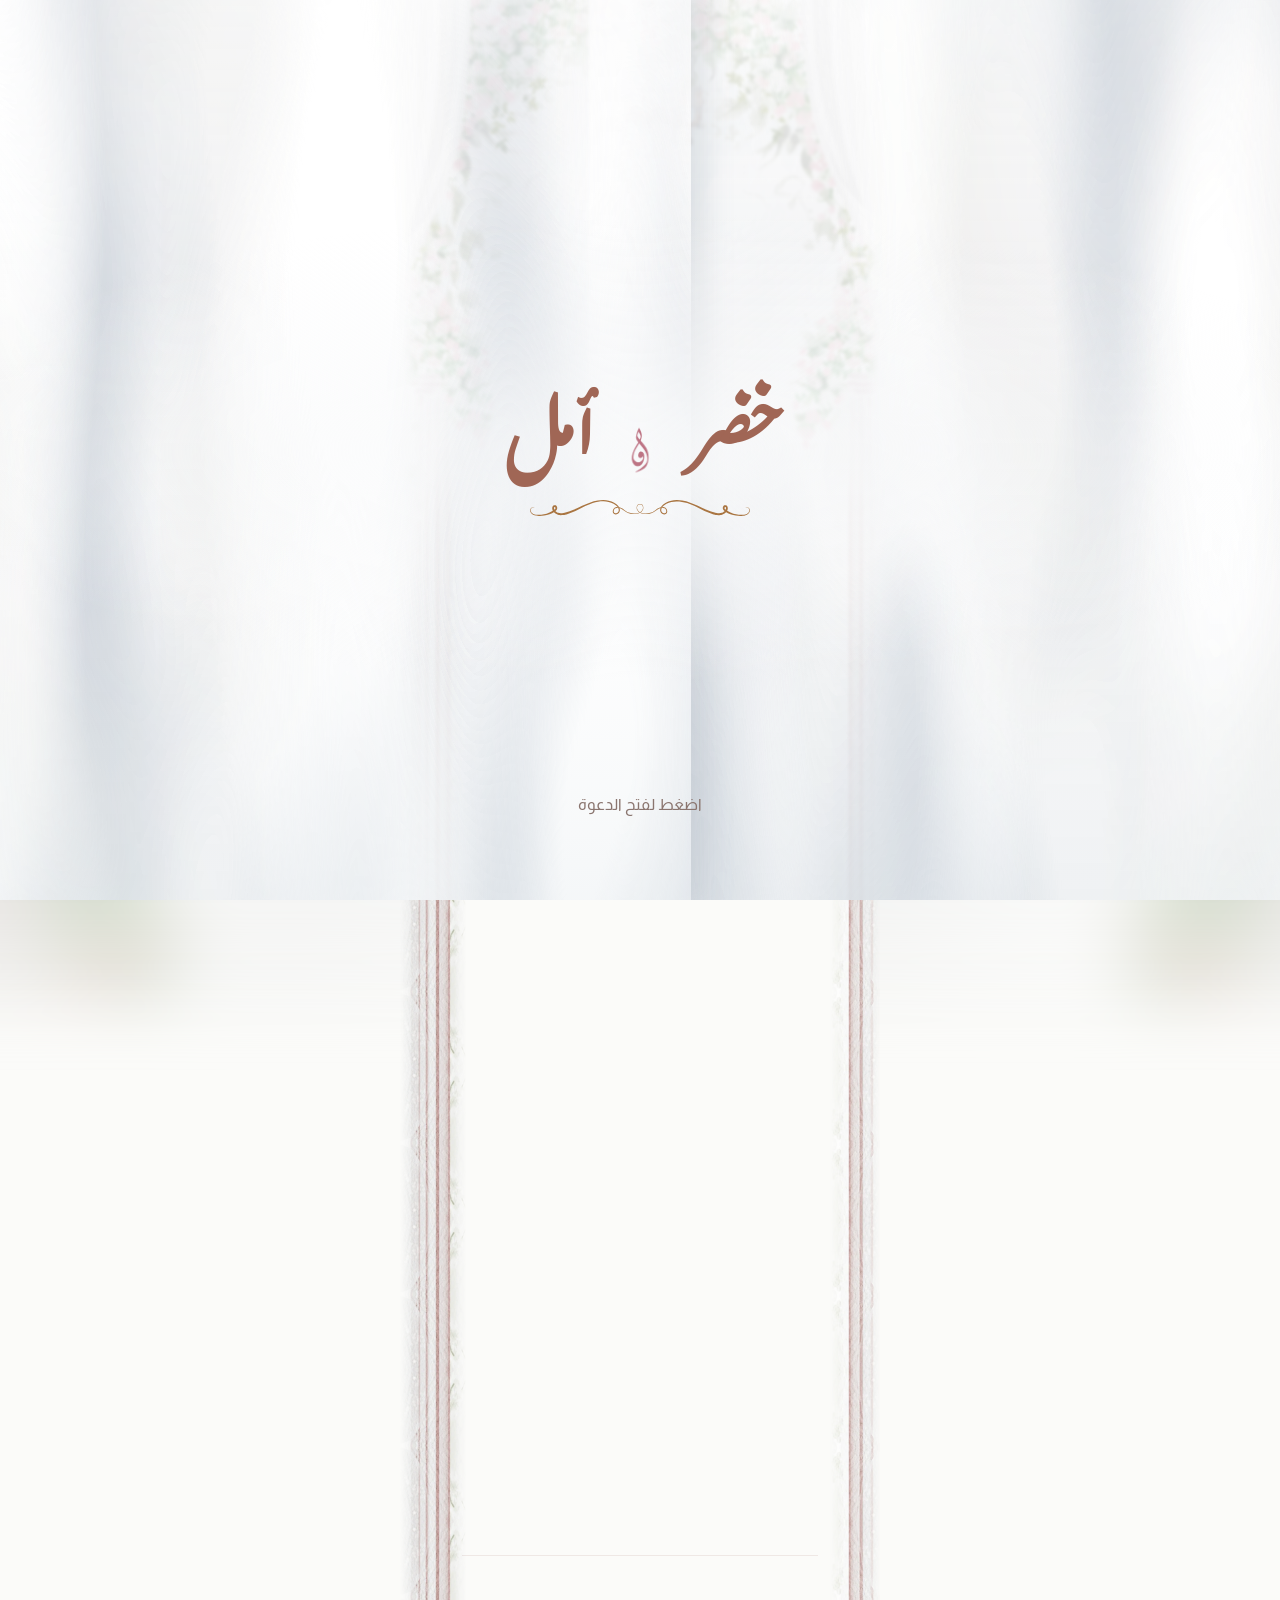
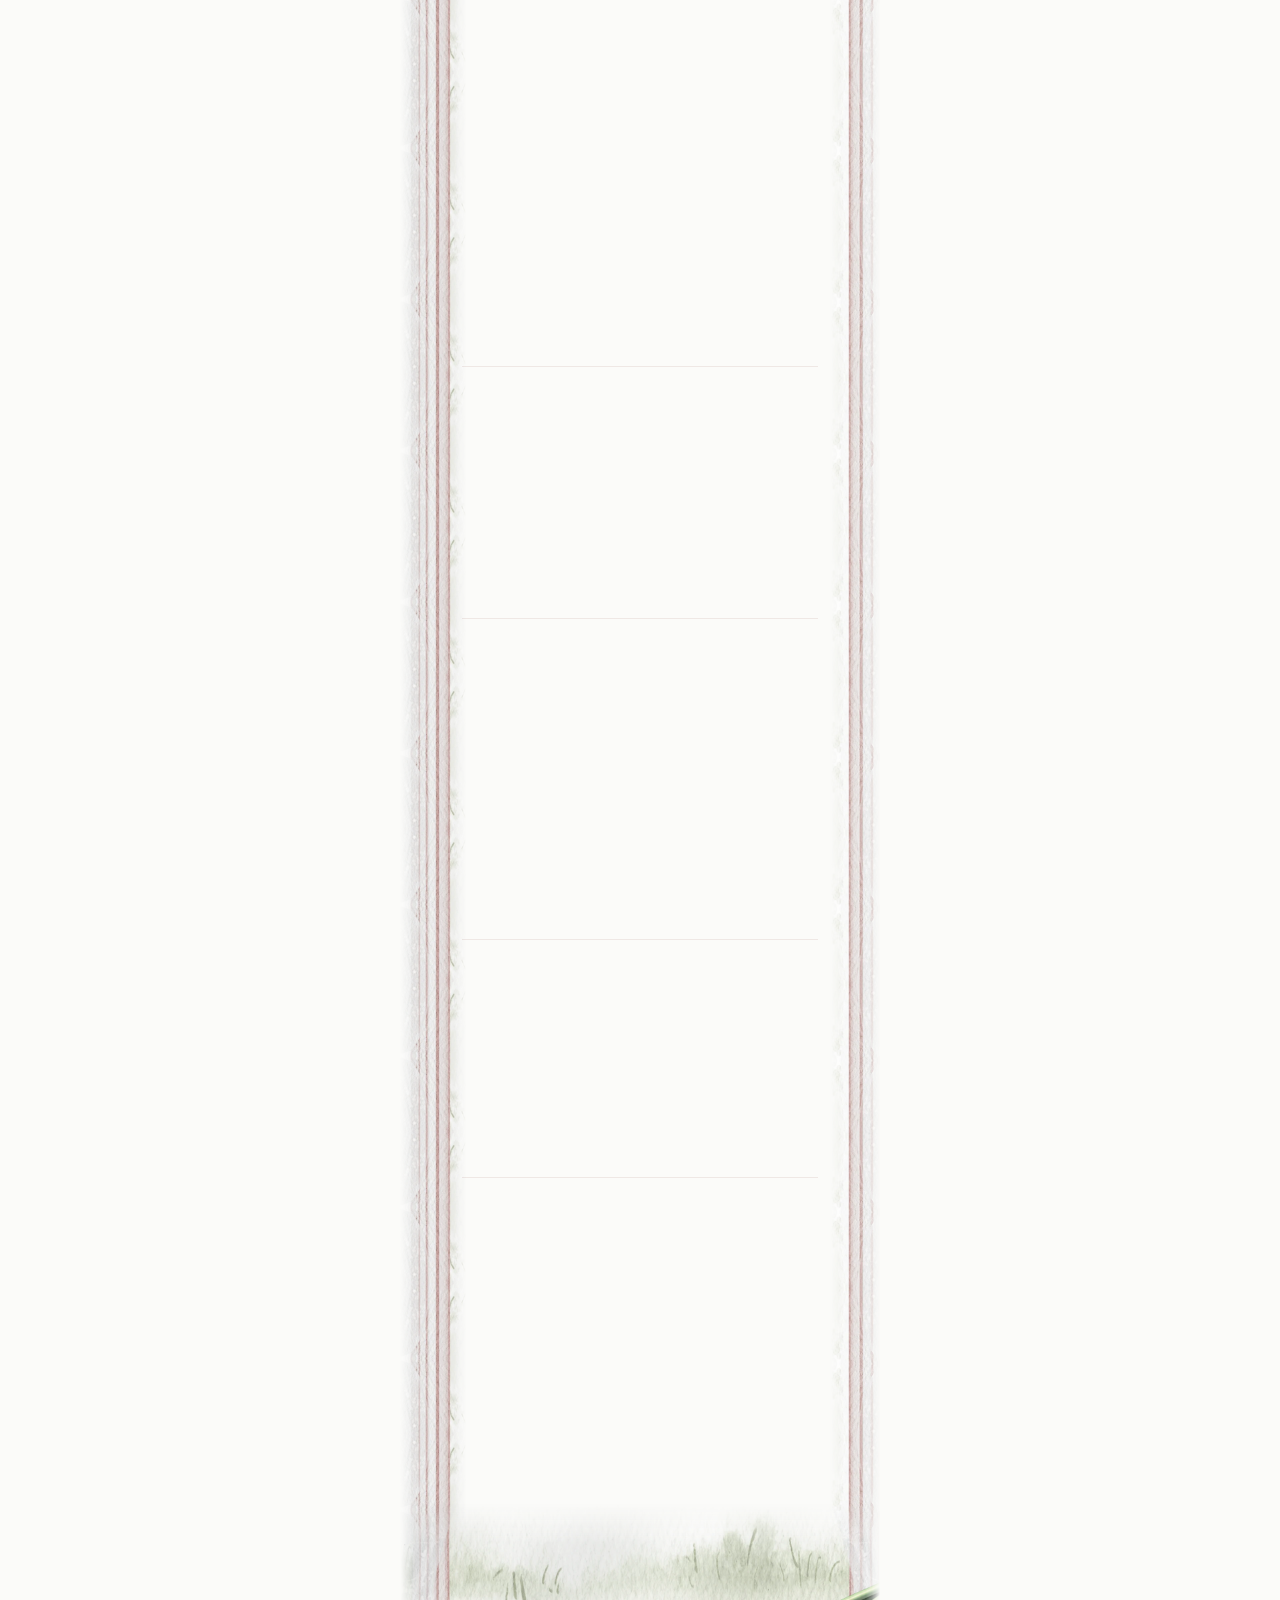
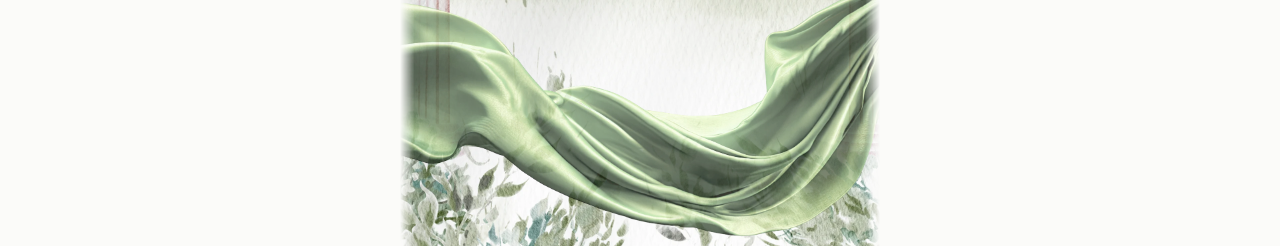
==== index.html @ 6f2aaa6d "Split the design across the page: arch on top, pillars down the sides, grass at the end - First page" ====
<!doctype html>
<html lang="ar" dir="rtl">
<head>
  <meta charset="utf-8">
  <meta name="viewport" content="width=device-width, initial-scale=1, viewport-fit=cover">
  <meta name="color-scheme" content="light">
  <meta name="theme-color" content="#EEF1F2">

  <title>دعوة زفاف خضر وأمل</title>
  <meta name="description" content="يسرّنا دعوتكم لحضور حفل زفاف خضر وأمل — حبابكم عشرة">

  <!-- ============================================================
       Link preview (WhatsApp, Facebook, X, Telegram…)
       Site address: https://khidir-amal.ahmedelnour.com/
       If it ever moves, update the 4 links below (previews need full
       https:// links).
       ============================================================ -->
  <link rel="canonical" href="https://khidir-amal.ahmedelnour.com/">
  <meta property="og:type" content="website">
  <meta property="og:locale" content="ar_SA">
  <meta property="og:site_name" content="دعوة زفاف خضر وأمل">
  <meta property="og:title" content="دعوة زفاف خضر وأمل">
  <meta property="og:description" content="يسرّنا دعوتكم لحضور حفل زفاف خضر وأمل — حبابكم عشرة">
  <meta property="og:url" content="https://khidir-amal.ahmedelnour.com/">
  <meta property="og:image" content="https://khidir-amal.ahmedelnour.com/og-image.jpg">
  <meta property="og:image:type" content="image/jpeg">
  <meta property="og:image:width" content="1200">
  <meta property="og:image:height" content="630">
  <meta property="og:image:alt" content="دعوة زفاف خضر وأمل">
  <meta name="twitter:card" content="summary_large_image">
  <meta name="twitter:title" content="دعوة زفاف خضر وأمل">
  <meta name="twitter:description" content="يسرّنا دعوتكم لحضور حفل زفاف خضر وأمل — حبابكم عشرة">
  <meta name="twitter:image" content="https://khidir-amal.ahmedelnour.com/og-image.jpg">
  <meta name="twitter:image:alt" content="دعوة زفاف خضر وأمل">

  <link rel="preload" as="image" href="assets/top.webp">
  <link rel="preconnect" href="https://fonts.googleapis.com">
  <link rel="preconnect" href="https://fonts.gstatic.com" crossorigin>
  <link href="https://fonts.googleapis.com/css2?family=Almarai:wght@400;700&family=Gulzar&display=swap" rel="stylesheet">
  <link rel="preload" as="font" type="font/woff2" href="assets/fonts/xb-shafigh-bold.woff2" crossorigin>
  <link rel="stylesheet" href="styles.css">
  <script>
    document.documentElement.classList.add('js');
    // always start at the top on (re)load, before anything is drawn,
    // so the page never jumps when the curtains open
    if ('scrollRestoration' in history) history.scrollRestoration = 'manual';
    window.scrollTo(0, 0);
  </script>
</head>
<body class="is-locked">

  <!-- soft watercolour wash behind everything (a blurred copy of the card art) -->
  <div class="wash" aria-hidden="true"></div>
  <div class="glow" aria-hidden="true"></div>

  <!-- ===== Opening: sheer curtains that draw open ===== -->
  <div class="intro" id="intro" role="button" tabindex="0" aria-label="افتح الدعوة" data-duration="2100">
    <div class="curtain curtain--right" aria-hidden="true"></div>
    <div class="curtain curtain--left" aria-hidden="true"></div>
    <div class="intro__content">
      <p class="intro__names">
        <span data-field="groomName">خضر</span>
        <img class="intro__waw" src="assets/waw.webp" alt="و" width="512" height="463">
        <span data-field="brideName">أمل</span>
      </p>
      <img class="intro__flourish" src="assets/flourish.svg" alt="" width="1890" height="139">
      <p class="intro__hint" data-video-hide>اضغط لفتح الدعوة</p>
    </div>
  </div>

  <!-- ===== Invitation =====
       Video attributes (used only by Tools/make-video.mjs, no effect on the site):
         data-video-scene="name"  → shown alone as one scene, in page order
         data-video-hold="ms"     → how long the scene stays on screen
         data-video-hide          → hidden in the video (buttons, tap hint) -->
  <main class="page">

    <!-- First page: the top of the Canva design (chandelier, flowers, curtains,
         the pillars' top halves) with the verse and opening words centred.
         The text keeps its Canva sizes and spacing (units of the 1080-wide
         Canva page — see styles.css). --i = fade-in order after the curtains open.
         The pillars then run down both sides of the page (.page::before/::after)
         and the grass, cloth and leaves close the last page (.ground). -->
    <header class="card" data-video-scene="card" data-video-hold="7000">
      <img class="card__art" src="assets/top.webp" alt="" width="1440" height="1547" fetchpriority="high">
      <div class="card__content">
        <p class="t c t-verse" style="--l:290.87;--t:0;--w:524.25;--h:61.42;--fs:24.72;--lh:30.71;--i:0" data-field="verse"></p>
        <p class="t c t-verse" style="--l:295.27;--t:45.4;--w:121.34;--h:16.03;--fs:14.03;--lh:16.03;--i:0" data-field="verseRef"></p>
        <div class="t c t-intro" style="--l:210.55;--t:105.14;--w:690.77;--h:165.84;--fs:30.79;--lh:41.46;--i:1" data-field="intro"></div>
      </div>
    </header>

    <!-- ===== Below the card ===== -->
    <div class="more">

      <!-- Host families (full names) -->
      <section class="section hosts" data-video-scene="families" data-video-hold="5500">
        <p class="s-label reveal" data-field="hostsLabel"></p>
        <ul class="hosts__list reveal" data-field="families"></ul>
        <p class="hosts__line reveal" data-field="invitationLine"></p>
        <img class="flourish reveal" src="assets/flourish.svg" alt="" width="1890" height="139">
        <div class="hosts__couple reveal">
          <p class="hosts__person"><small data-field="groomTitle"></small> <span data-field="groomFullName"></span></p>
          <img class="hosts__waw" src="assets/waw.webp" alt="و" width="512" height="463">
          <p class="hosts__person"><small data-field="brideTitle"></small> <span data-field="brideFullName"></span></p>
        </div>
        <img class="flourish reveal" src="assets/flourish.svg" alt="" width="1890" height="139">
      </section>

      <!-- Date -->
      <section class="section info" id="when" data-video-scene="date" data-video-hold="4000">
        <img class="info__icon reveal" src="assets/icon-calendar.svg" alt="" width="60" height="64">
        <h2 class="s-title reveal">الموعد</h2>
        <p class="info__main reveal" data-field="weekdayDate"></p>
        <p class="info__meta reveal" data-field="dateHijri"></p>
        <p class="info__meta reveal" data-field="timeLong"></p>
        <div class="actions reveal" data-video-hide>
          <a class="btn" id="gcalBtn" href="#" target="_blank" rel="noopener">أضف إلى تقويم Google</a>
          <button class="btn btn--ghost" id="icsBtn" type="button">أضف إلى تقويم الجوال</button>
        </div>
      </section>

      <!-- Venue -->
      <section class="section info" id="where" data-video-scene="venue" data-video-hold="4000">
        <img class="info__icon reveal" src="assets/icon-pin.svg" alt="" width="60" height="64">
        <h2 class="s-title reveal">المكان</h2>
        <p class="info__main reveal" data-field="venueName"></p>
        <p class="info__meta reveal" data-field="venueDescription"></p>
        <p class="info__meta reveal" data-field="venuePlace"></p>
        <div class="actions reveal" data-video-hide>
          <a class="btn" id="mapBtn" href="#" target="_blank" rel="noopener">عرض الموقع على الخريطة</a>
        </div>
      </section>

      <!-- Countdown -->
      <section class="section info countdown" id="countdown-section" aria-labelledby="cdTitle" data-video-scene="countdown" data-video-hold="4000">
        <img class="info__icon reveal" src="assets/icon-clock.svg" alt="" width="60" height="64">
        <h2 class="s-title reveal" id="cdTitle">العدّ التنازلي</h2>
        <p class="info__meta reveal">حتى ليلة الفرح</p>
        <div class="countdown__grid reveal" id="countdown" role="timer" aria-live="off">
          <div class="cd"><span class="cd__num" data-cd="days">0</span><span class="cd__unit">يوم</span></div>
          <div class="cd"><span class="cd__num" data-cd="hours">0</span><span class="cd__unit">ساعة</span></div>
          <div class="cd"><span class="cd__num" data-cd="minutes">0</span><span class="cd__unit">دقيقة</span></div>
          <div class="cd"><span class="cd__num" data-cd="seconds">0</span><span class="cd__unit">ثانية</span></div>
        </div>
        <p class="countdown__done" id="countdownDone" hidden></p>
      </section>

      <!-- Notes -->
      <section class="section notes" id="notesSection" data-video-scene="notes" data-video-hold="4500">
        <h2 class="s-title reveal">ملاحظات</h2>
        <ul class="notes__list reveal" data-field="notes"></ul>
      </section>

      <!-- Closing -->
      <footer class="section closing" data-video-scene="closing" data-video-hold="4500">
        <img class="flourish reveal" src="assets/flourish.svg" alt="" width="1890" height="139">
        <p class="closing__big reveal" data-field="closing"></p>
        <p class="closing__sub reveal" data-field="closingSub"></p>
        <p class="closing__names reveal">
          <span data-field="groomName"></span>
          <img class="closing__waw" src="assets/waw.webp" alt="و" width="512" height="463">
          <span data-field="brideName"></span>
        </p>
        <p class="closing__date reveal" data-field="dateShort"></p>
        <img class="flourish reveal" src="assets/flourish.svg" alt="" width="1890" height="139">

        <!-- the bottom of the Canva design: grass, pillar bases, leaves and the satin cloth
             (the cloth is its own layer, ready to be animated) -->
        <div class="ground" aria-hidden="true">
          <img class="ground__art" src="assets/bottom.webp" alt="" width="1440" height="1027" loading="lazy">
          <img class="ground__cloth" src="assets/cloth.webp" alt="" width="1463" height="763" loading="lazy">
        </div>
      </footer>
    </div>
  </main>

  <script src="config.js"></script>
  <script src="script.js"></script>
</body>
</html>
---- styles.css ----
/* ============================================================
   Wedding invitation — watercolour design
   The card at the top is the Canva design rebuilt from its own
   layers (assets/, made by Tools/design/build_from_canva.py) with
   the live text placed at the Canva positions, in the Canva fonts.
   ============================================================ */

/* the design font that is not on Google Fonts (free licence in assets/fonts/) */
@font-face {
  font-family: "XB Shafigh";
  src: url("assets/fonts/xb-shafigh-bold.woff2") format("woff2");
  font-weight: 700;
  font-display: swap;
}

:root {
  /* colours from the Canva design */
  --paper: #FBFBF9;
  --verse: #B29292;      /* Quran verse */
  --body: #70886C;       /* green-grey paragraph text */
  --grey: #8A756F;       /* «وذلك بمشيئة الله تعالى» */
  --soft: #A9B8A9;       /* «وبحضوركم تكتمل فرحتنا» */
  --rose: #AD6476;       /* families */
  --rose-brown: #A06655; /* «يتشرف» */
  --copper: #A06655;     /* the names */
  --red: #972726;        /* info labels and icons */
  --accent: #AD6476;     /* buttons */

  --font-quran: "XB Shafigh", "Amiri", serif;
  --font-body: "Almarai", "Segoe UI", Tahoma, sans-serif;
  --font-script: "Gulzar", "Almarai", serif;
  --font-ui: "Almarai", "Segoe UI", Tahoma, sans-serif;
  --ui-gap: 0;

  /* page column: full width on phones, a phone-sized column on big screens */
  --col: min(100vw, 480px);
}
@media (min-width: 600px) {
  :root { --col: max(360px, min(480px, 100svh * .5625)); }
}

*, *::before, *::after { box-sizing: border-box; }
html { -webkit-text-size-adjust: 100%; scroll-behavior: smooth; }
body {
  margin: 0;
  min-height: 100svh;
  background: var(--paper);
  color: var(--body);
  font-family: var(--font-body);
  line-height: 1.7;
  overflow-x: hidden;
}
body.is-locked { overflow: hidden; height: 100svh; }
img { display: block; max-width: 100%; height: auto; }
p, h1, h2, ul { margin: 0; }
a { color: inherit; }

/* soft watercolour wash behind the page (blurred copy of the card art) */
.wash {
  position: fixed;
  inset: -10%;
  z-index: -1;
  background: url("assets/top.webp") center / cover no-repeat;
  filter: blur(36px) saturate(1.05);
  opacity: .5;
  pointer-events: none;
}

.page {
  --cu: calc(var(--col) / 1080);        /* one Canva unit at the page's width */
  position: relative;
  isolation: isolate;
  width: var(--col);
  margin: 0 auto;
  background: var(--paper);
}
/* the pillars run down both sides of the whole page, from under the first
   page's pillar tops to the last page's pillar bases (the art pieces on top
   of them fade into these strips) */
.page::before,
.page::after {
  content: "";
  position: absolute;
  top: calc(1040 * var(--cu));
  bottom: 0;
  z-index: 0;
  pointer-events: none;
  background-repeat: repeat-y;
  background-position: 0 0;
}
.page::before {
  left: 0;
  width: calc(150 * var(--cu));
  background-image: url("assets/pillar-left.webp");
  background-size: 100% auto;
}
.page::after {
  left: calc(968 * var(--cu));
  width: calc(112 * var(--cu));
  background-image: url("assets/pillar-right.webp");
  background-size: 100% auto;
}
.card, .more { position: relative; z-index: 1; }
/* big screens: no hard edge between the column and the background —
   the column's sides fade out over a blurred, wider copy of the card art */
.glow { display: none; }
@media (min-width: 600px) {
  .page {
    -webkit-mask-image: linear-gradient(to right, transparent 0, #000 10%, #000 90%, transparent 100%);
            mask-image: linear-gradient(to right, transparent 0, #000 3%, #000 97%, transparent 100%);
  }
  .glow {
    display: block;
    position: absolute;
    top: 0;
    left: 50%;
    z-index: -1;
    width: calc(var(--col) * 2);
    aspect-ratio: 1080 / 1160;
    translate: -50% 0;
    background: url("assets/top.webp") center top / 100% 100% no-repeat;
    filter: blur(42px) saturate(1.1);
    opacity: .75;
    pointer-events: none;
    -webkit-mask-image: linear-gradient(to bottom, #000 45%, transparent 75%);
            mask-image: linear-gradient(to bottom, #000 45%, transparent 75%);
  }
}

/* ============================================================
   First page
   The top of the Canva design, with the verse and opening words
   centred on the screen. The text keeps its Canva boxes (--l left,
   --t top within the block, --w width, --h height), font size (--fs)
   and line height (--lh), in units of the 1080-wide Canva page;
   --u is one Canva unit at the current width.
   ============================================================ */
.card {
  --u: calc(100cqw / 1080);
  width: 100%;
  height: max(100svh, calc(var(--col) * 1.45));
  container-type: inline-size;
  overflow: hidden;
}
.card__art {
  position: absolute;
  top: 0;
  left: 0;
  width: 100%;
  height: auto;
}
/* verse + intro as one block, centred in the first page */
.card__content {
  position: absolute;
  z-index: 2;
  left: 0;
  right: 0;
  top: 50%;
  height: calc(270.98 * var(--u));
  translate: 0 -50%;
}

.card .t {
  position: absolute;
  z-index: 2;
  left: calc(var(--l) * var(--u));
  top: calc(var(--t) * var(--u));
  width: calc(var(--w) * var(--u));
  height: calc(var(--h) * var(--u));
  max-width: none;
  margin: 0;
  display: flex;
  justify-content: center;          /* centred like Canva; long text spills evenly to both sides */
  text-align: center;
  white-space: nowrap;
  font-size: calc(var(--fs, 20) * var(--u));
  line-height: calc(var(--lh, var(--h)) * var(--u));
}

.t-verse { font-family: var(--font-quran); font-weight: 700; color: var(--verse); }
.card .t-verse { white-space: pre; }            /* keeps the verse's line break */
/* Canva writes «الله» with plain letters, not Almarai's decorative ligature */
.card .t { font-variant-ligatures: no-common-ligatures; }
.t-intro { flex-direction: column; font-family: var(--font-body); color: var(--body); }

/* the card's text appears piece by piece after the curtains open */
.js .card .c {
  opacity: 0;
  filter: blur(calc(6 * var(--u)));
  transition: opacity 1s ease, filter 1s ease;
  transition-delay: calc(var(--i, 0) * 110ms);
}
.js body.is-open .card .c { opacity: 1; filter: none; }

/* ============================================================
   Below the card
   ============================================================ */
.more {
  /* keeps the text clear of the pillars on both sides */
  --pad: max(44px, calc(140 * var(--cu)));
  padding: 8px var(--pad) 0;
  text-align: center;
}
.section { padding: 40px 0; }
.section + .section { border-top: 1px solid rgba(146, 95, 81, .12); }

.flourish { width: min(230px, 62%); margin: 18px auto; }

.s-label {
  font-family: var(--font-ui);
  word-spacing: var(--ui-gap);
  font-size: 1.05rem;
  color: var(--rose-brown);
}
.s-title {
  font-family: var(--font-script);
  font-weight: 700;
  font-size: 2rem;
  line-height: 1.5;
  color: var(--copper);
}

/* families */
.hosts__list {
  list-style: none;
  padding: 0;
  margin: 14px 0 18px;
  font-family: var(--font-body);
  color: var(--rose);
}
.hosts__family { display: flex; flex-direction: column; align-items: center; line-height: 1.55; }
.hosts__family + .hosts__family::before {
  content: "و";
  font-family: var(--font-script);
  font-size: 1.7rem;
  line-height: 1.6;
  color: var(--rose);
}
.hosts__father, .hosts__mother { font-weight: 700; font-size: 1.22rem; }
.hosts__and { font-family: var(--font-script); font-size: 1rem; color: var(--rose-brown); }
.hosts__line {
  text-wrap: balance;
  font-family: var(--font-ui);
  word-spacing: var(--ui-gap);
  font-size: 1.05rem;
  line-height: 1.9;
  color: var(--body);
}
.hosts__motto {
  display: block;
  margin-top: 6px;
  font-family: var(--font-script);
  font-weight: 700;
  font-size: 1.6rem;
  color: var(--rose);
}
.hosts__couple { display: grid; justify-items: center; gap: 4px; }
.hosts__person {
  font-family: var(--font-script);
  font-weight: 700;
  font-size: 1.55rem;
  line-height: 1.5;
  color: var(--copper);
}
.hosts__person small { font-size: .7em; }
.hosts__person small:empty { display: none; }
.hosts__waw { height: 2.6rem; width: auto; }

/* date / venue / countdown */
.info__icon { width: 46px; height: 46px; margin: 0 auto 16px; object-fit: contain; }
.info__main {
  margin-top: 6px;
  font-family: var(--font-body);
  font-weight: 700;
  font-size: 1.3rem;
  color: var(--red);
}
.info__meta {
  font-family: var(--font-ui);
  word-spacing: var(--ui-gap);
  font-size: 1rem;
  color: var(--grey);
}
.info__meta:empty { display: none; }
.num { direction: ltr; unicode-bidi: isolate; }

.actions {
  display: flex;
  flex-wrap: wrap;
  justify-content: center;
  gap: 10px;
  margin-top: 20px;
}
.btn {
  display: inline-flex;
  align-items: center;
  justify-content: center;
  min-height: 46px;
  padding: 10px 22px;
  border: 1px solid var(--accent);
  border-radius: 999px;
  background: var(--accent);
  color: #fff;
  font-family: var(--font-ui);
  word-spacing: var(--ui-gap);
  font-size: .98rem;
  text-decoration: none;
  cursor: pointer;
  transition: background .2s ease, color .2s ease, transform .2s ease;
}
.btn:hover { transform: translateY(-1px); background: #976270; }
.btn--ghost { background: rgba(255, 255, 255, .6); color: var(--accent); }
.btn--ghost:hover { background: #fff; }
.btn[hidden] { display: none; }

.countdown__grid {
  display: grid;
  grid-template-columns: repeat(4, 1fr);
  gap: 10px;
  max-width: 360px;
  margin: 20px auto 0;
}
.cd {
  display: flex;
  flex-direction: column;
  align-items: center;
  padding: 14px 4px 10px;
  border: 1px solid rgba(168, 115, 127, .35);
  border-radius: 16px;
  background: rgba(255, 255, 255, .55);
}
.cd__num {
  font-family: var(--font-ui);
  word-spacing: var(--ui-gap);
  font-weight: 600;
  font-size: 1.9rem;
  line-height: 1.1;
  color: var(--copper);
  font-variant-numeric: tabular-nums;
}
.cd__unit { font-family: var(--font-ui); font-size: .85rem; color: var(--grey); }
.countdown__done {
  margin-top: 14px;
  font-family: var(--font-script);
  font-size: 1.5rem;
  color: var(--rose);
}

/* notes */
.notes__list {
  list-style: none;
  padding: 0;
  margin-top: 12px;
  display: grid;
  gap: 10px;
  font-family: var(--font-body);
  font-size: 1.12rem;
  color: var(--body);
}
.notes__list li::before {
  content: "";
  display: block;
  width: 7px;
  height: 7px;
  margin: 0 auto 6px;
  border-radius: 50% 0;
  background: var(--accent);
  opacity: .7;
  transform: rotate(45deg);
}

/* closing: the last page ends with the bottom of the Canva design */
.closing { padding-bottom: 0; }
.ground {
  position: relative;
  /* full column width (undo .more's side padding), tucked slightly under the text above */
  margin: calc(-40 * var(--cu)) calc(-1 * var(--pad)) 0;
  aspect-ratio: 1080 / 770;
  pointer-events: none;
}
.ground__art {
  position: absolute;
  inset: 0;
  width: 100%;
  height: 100%;
}
/* the satin cloth is its own layer (to be animated later); Canva box, relative to .ground */
.ground__cloth {
  position: absolute;
  left: calc(-8.77 * var(--cu));
  top: calc(174.45 * var(--cu));
  width: calc(1097.53 * var(--cu));
  max-width: none;
  height: calc(572.44 * var(--cu));
  opacity: .82;
}
.closing__big {
  font-family: var(--font-script);
  font-weight: 700;
  font-size: 2.9rem;
  line-height: 1.5;
  color: var(--copper);
}
.closing__sub { font-family: var(--font-ui); font-size: 1.05rem; color: var(--soft); }
.closing__names {
  display: flex;
  align-items: center;
  justify-content: center;
  gap: 16px;
  margin-top: 18px;
  font-family: var(--font-script);
  font-weight: 700;
  font-size: 2.4rem;
  line-height: 1.3;
  color: var(--copper);
}
.closing__waw { height: 3rem; width: auto; }
.closing__date {
  margin-top: 6px;
  font-family: var(--font-ui);
  word-spacing: var(--ui-gap);
  font-size: 1rem;
  letter-spacing: .32em;
  color: var(--red);
  direction: ltr;
}

/* scroll reveal */
.js .reveal { opacity: 0; transform: translateY(14px); transition: opacity .9s ease, transform .9s ease; }
.js .reveal.is-in { opacity: 1; transform: none; }

/* ============================================================
   Opening: two sheer curtains that draw open
   ============================================================ */
.intro {
  position: fixed;
  inset: 0;
  z-index: 50;
  cursor: pointer;
  overflow: hidden;
  -webkit-tap-highlight-color: transparent;
}
.intro:focus-visible { outline: none; }
.intro.is-gone { visibility: hidden; pointer-events: none; }

.curtain {
  position: absolute;
  top: -2%;
  bottom: -2%;
  width: 64%;                /* overhangs the screen edge and overlaps in the middle,
                                so the breeze never opens a gap */
  background: url("assets/curtain.svg") 0 0 / 200% 100% no-repeat;   /* each panel uses one half of the fabric */
  -webkit-backdrop-filter: blur(1.5px);
          backdrop-filter: blur(1.5px);
  /* while waiting: a breeze — the hem swings, the panel billows and the folds drift */
  animation: breeze-r 5s ease-in-out infinite, folds 7s ease-in-out infinite alternate;
}
.curtain--right { right: -10%; transform-origin: 100% 0; box-shadow: -12px 0 30px rgba(110, 125, 140, .2); }
.curtain--left  {
  left: -10%;
  transform-origin: 0 0;
  box-shadow: 12px 0 30px rgba(110, 125, 140, .2);
  background-position: 100% 0;
  animation: breeze-l 5s ease-in-out -1.9s infinite, folds-l 7s ease-in-out -3s infinite alternate;
}
@keyframes breeze-r {
  0%, 100% { transform: none; }
  30%      { transform: skewX(-2.2deg) scaleX(.965); }
  65%      { transform: skewX(1deg) scaleX(1.012); }
}
@keyframes breeze-l {
  0%, 100% { transform: none; }
  30%      { transform: skewX(2.2deg) scaleX(.965); }
  65%      { transform: skewX(-1deg) scaleX(1.012); }
}
@keyframes folds   { to { background-position: 16% 0; } }
@keyframes folds-l { to { background-position: 84% 0; } }

/* on tap: the curtains gather inwards for a moment, then draw open to the sides */
@keyframes open-r {
  0%   { transform: none; }
  18%  { transform: translateX(-6%) skewX(3deg) scaleX(1.03); animation-timing-function: cubic-bezier(.55, 0, .25, 1); }
  100% { transform: translateX(100%) scaleX(.5); }
}
@keyframes open-l {
  0%   { transform: none; }
  18%  { transform: translateX(6%) skewX(-3deg) scaleX(1.03); animation-timing-function: cubic-bezier(.55, 0, .25, 1); }
  100% { transform: translateX(-100%) scaleX(.5); }
}

.intro__content {
  position: absolute;
  inset: 0;
  display: flex;
  flex-direction: column;
  align-items: center;
  justify-content: center;
  text-align: center;
  padding: 24px;
  background: radial-gradient(ellipse 60% 26% at 50% 50%, rgba(248, 249, 250, .85), rgba(248, 249, 250, 0) 100%);
  transition: opacity .6s ease, transform .6s ease;
}
/* the «و» sits exactly in the middle of the screen, a name on each side */
.intro__names {
  display: grid;
  grid-template-columns: 1fr auto 1fr;
  align-items: center;
  width: 100%;
  gap: 18px;
  font-family: var(--font-script);
  font-weight: 700;
  font-size: clamp(3.4rem, 15vw, 4.6rem);
  line-height: 1.35;
  color: var(--copper);
}
.intro__names > :first-child { justify-self: end; }
.intro__names > :last-child  { justify-self: start; }
.intro__waw { height: 3.4rem; width: auto; }
.intro__flourish {                       /* hangs under the names without moving them off-centre */
  position: absolute;
  top: calc(50% + clamp(2.3rem, 10vw, 3.1rem));
  left: 50%;
  translate: -50% 0;
  width: min(220px, 60vw);
}
.intro__hint {
  position: absolute;
  bottom: max(9svh, 40px);
  left: 0;
  right: 0;
  font-family: var(--font-ui);
  word-spacing: var(--ui-gap);
  font-size: .98rem;
  color: var(--grey);
  animation: hint 2.4s ease-in-out infinite;
}
@keyframes hint { 0%, 100% { opacity: .45; } 50% { opacity: 1; } }

/* opening */
.intro.is-playing .intro__content { opacity: 0; transform: scale(.97); }
.intro.is-playing .curtain--right { animation: open-r 2.1s cubic-bezier(.4, 0, .6, 1) forwards; }
.intro.is-playing .curtain--left  { animation: open-l 2.1s cubic-bezier(.4, 0, .6, 1) forwards; }

@media (prefers-reduced-motion: reduce) {
  html { scroll-behavior: auto; }
  .curtain, .curtain--left { animation: none; transition: opacity .4s ease; }
  .intro.is-playing .curtain--right,
  .intro.is-playing .curtain--left { animation: none; opacity: 0; }
  .intro__hint { animation: none; }
  .js .card .c, .js .reveal { transition: none; filter: none; transform: none; }
}
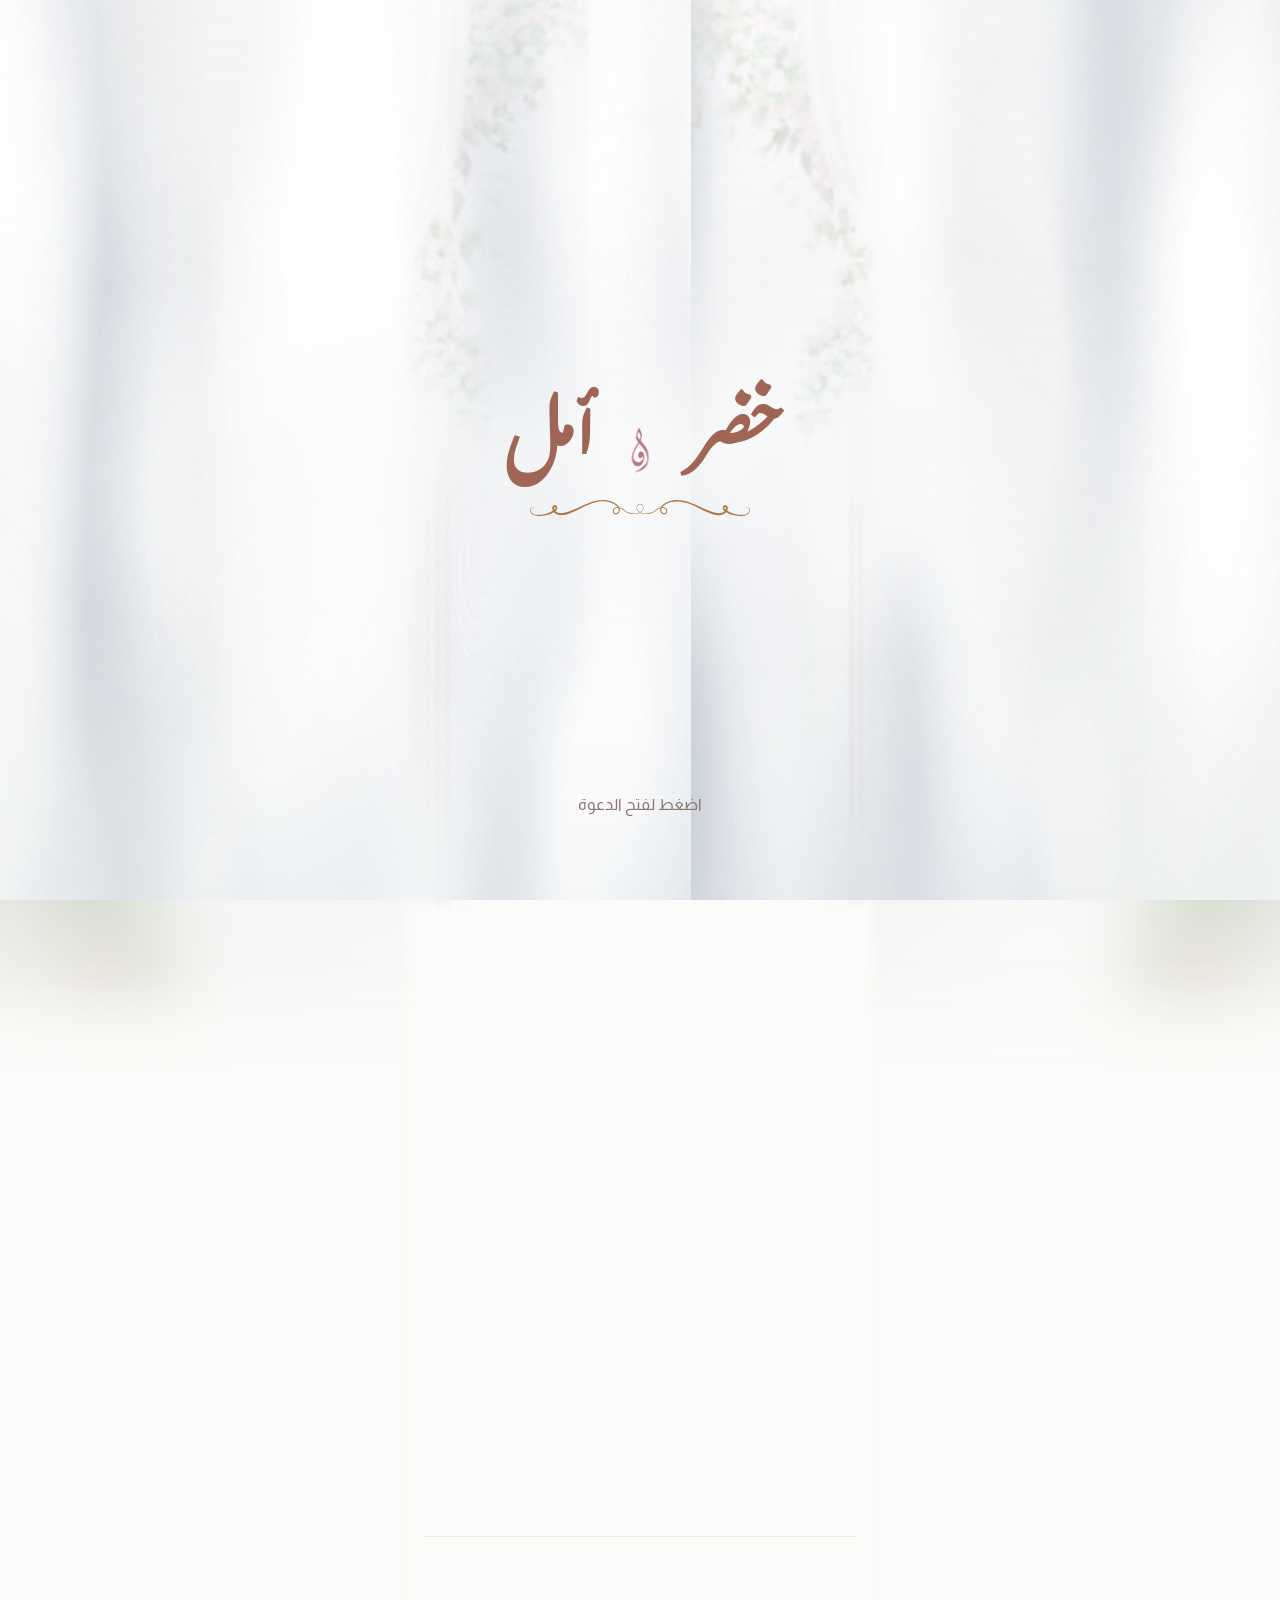
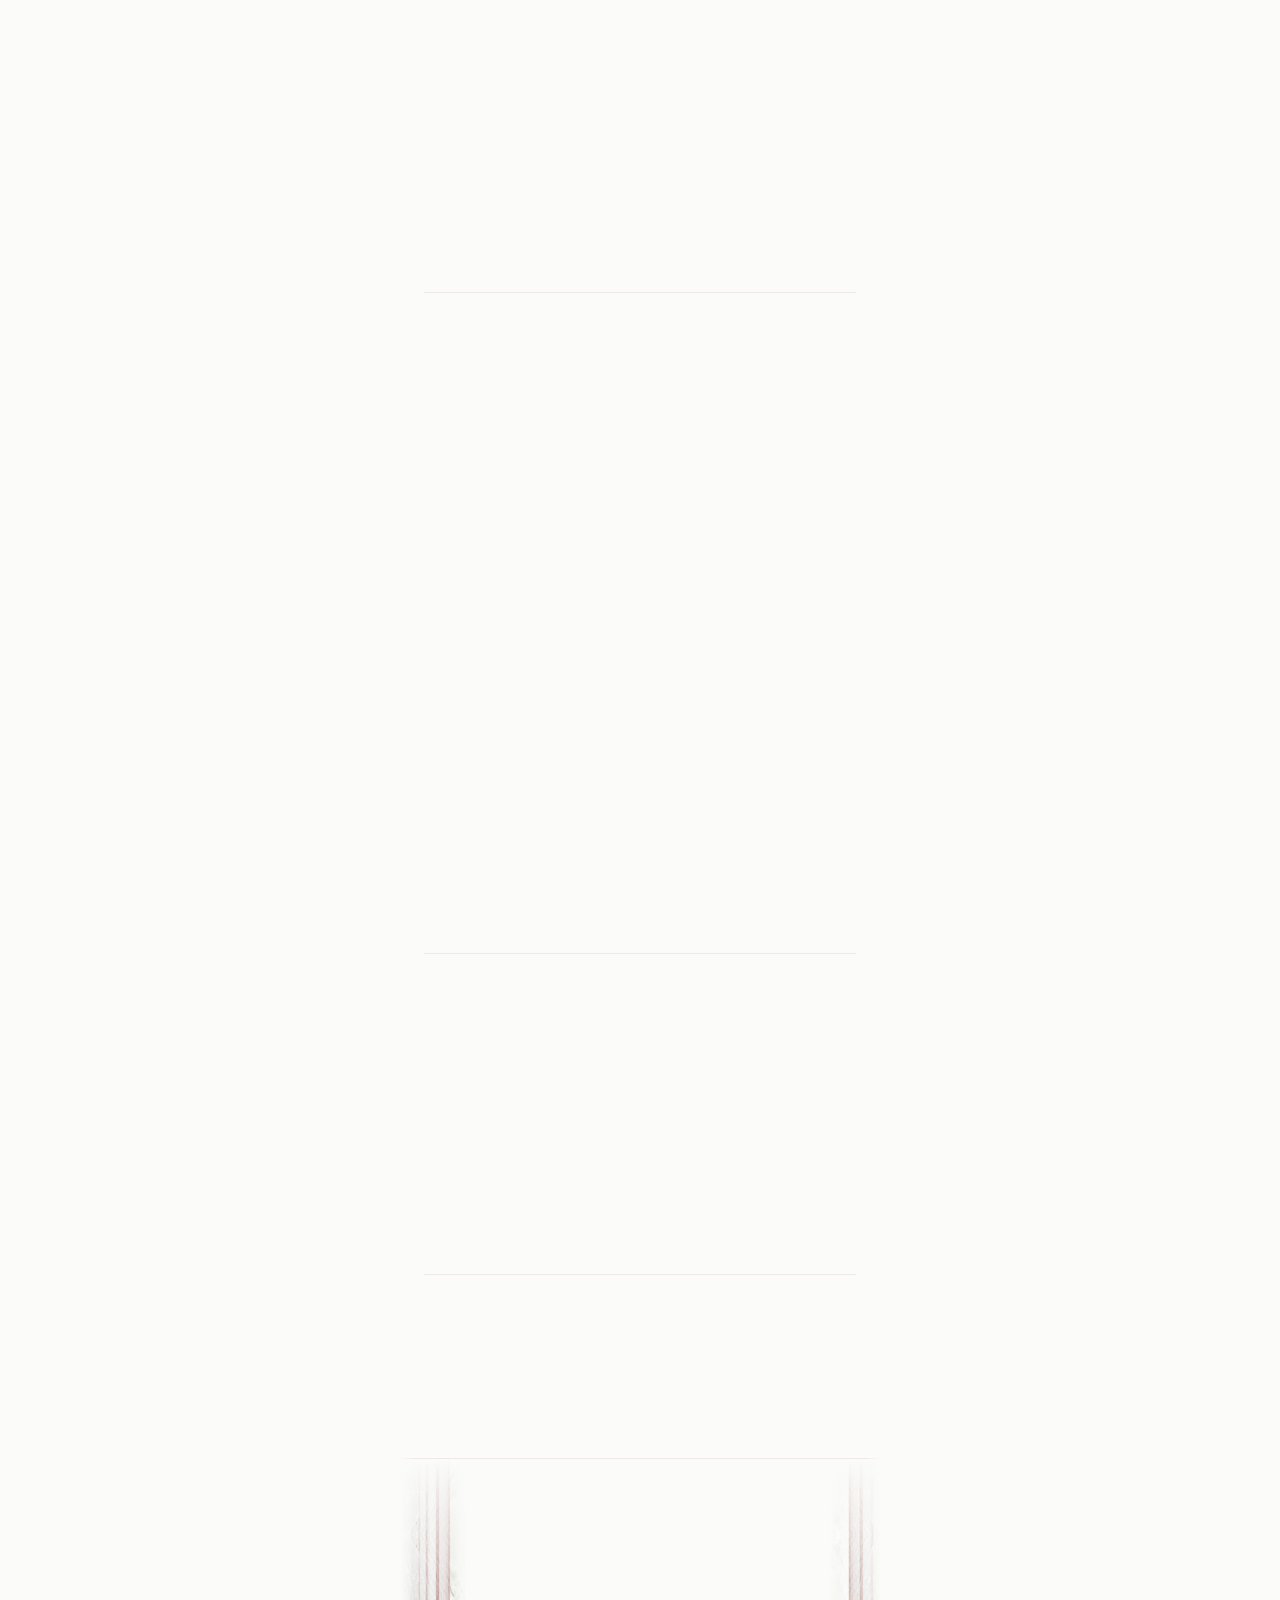
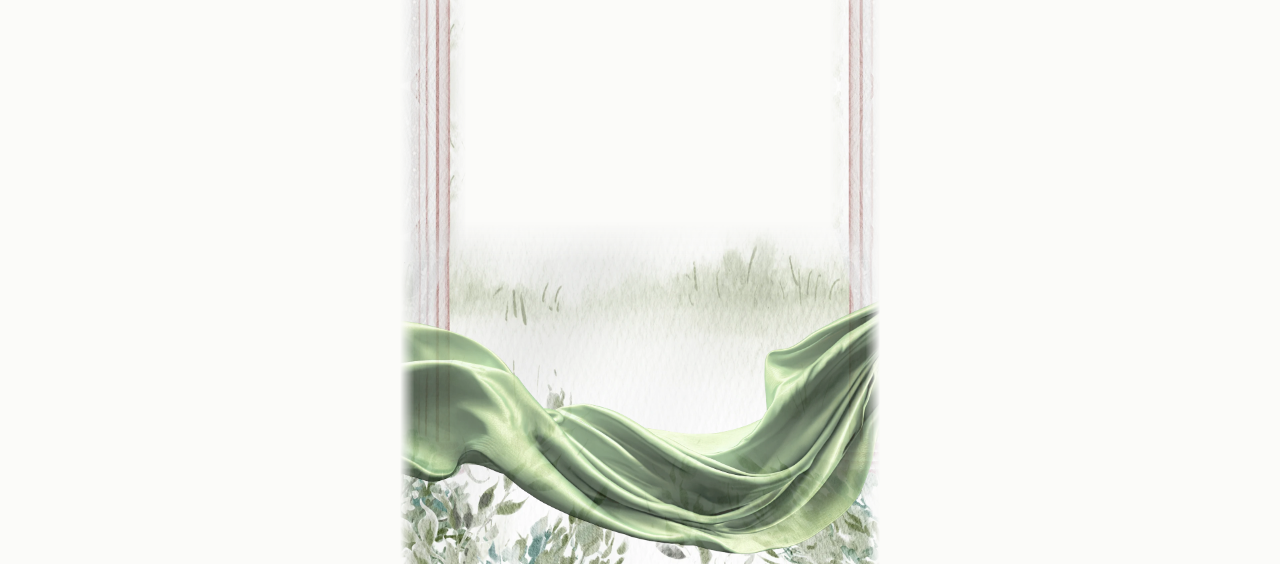
==== commit 2dbd5898: "First page refresh, venue map, and updated timings - Verse moved into the arch, larger; names, date " ====
--- a/index.html
+++ b/index.html
@@ -76,25 +76,42 @@
   <main class="page">
 
     <!-- First page: the top of the Canva design (chandelier, flowers, curtains,
-         the pillars' top halves) with the verse and opening words centred.
-         The text keeps its Canva sizes and spacing (units of the 1080-wide
-         Canva page — see styles.css). --i = fade-in order after the curtains open.
-         The pillars then run down both sides of the page (.page::before/::after)
-         and the grass, cloth and leaves close the last page (.ground). -->
+         the pillars' top halves) with the verse in the arch, then the opening words, the names
+         between the two flourishes, the date and a scroll cue. Text keeps its
+         Canva sizes and spacing (units of the 1080-wide Canva page, see
+         styles.css). --i = fade-in order after the curtains open.
+         The pillars stand on this page and on the last one (.card / .closing
+         ::before/::after); the last page ends with the grass and cloth (.ground). -->
     <header class="card" data-video-scene="card" data-video-hold="7000">
       <img class="card__art" src="assets/top.webp" alt="" width="1440" height="1547" fetchpriority="high">
+      <!-- the verse, large, in the open sky under the chandelier -->
+      <div class="card__verse c" style="--i:0">
+        <p class="card__verse-text" data-field="verse"></p>
+        <p class="card__verse-ref" data-field="verseRef"></p>
+      </div>
       <div class="card__content">
-        <p class="t c t-verse" style="--l:290.87;--t:0;--w:524.25;--h:61.42;--fs:24.72;--lh:30.71;--i:0" data-field="verse"></p>
-        <p class="t c t-verse" style="--l:295.27;--t:45.4;--w:121.34;--h:16.03;--fs:14.03;--lh:16.03;--i:0" data-field="verseRef"></p>
-        <div class="t c t-intro" style="--l:210.55;--t:105.14;--w:690.77;--h:165.84;--fs:30.79;--lh:41.46;--i:1" data-field="intro"></div>
+        <div class="card__lead">
+          <div class="t c t-intro" style="--l:210.55;--t:0;--w:690.77;--h:207.3;--fs:30.79;--lh:41.46;--i:1" data-field="intro"></div>
+        </div>
+        <h1 class="card__names">
+          <img class="t c" style="--l:379.25;--t:0;--w:355.2;--h:26.64;--i:2" src="assets/flourish.svg" alt="" width="1890" height="139">
+          <span class="t c t-name" style="--l:614.47;--t:76.05;--w:253.09;--h:163.66;--fs:136.71;--lh:163.66;--i:3" data-field="groomName"></span>
+          <img class="t c" style="--l:460.29;--t:69.29;--w:170.63;--h:154.18;--i:4" src="assets/waw.webp" alt="و" width="512" height="463">
+          <span class="t c t-name" style="--l:238.42;--t:76.05;--w:236.64;--h:153.02;--fs:127.82;--lh:153.02;--i:4" data-field="brideName"></span>
+          <img class="t c t-flip" style="--l:379.25;--t:239.71;--w:355.2;--h:26.64;--i:5" src="assets/flourish.svg" alt="" width="1890" height="139">
+        </h1>
+        <p class="card__date c" style="--i:6"><span data-field="weekday"></span><span class="num" data-field="dateShort"></span></p>
       </div>
+      <a class="scroll-cue c" style="--i:7" href="#hosts" aria-label="تابع القراءة">
+        <svg viewBox="0 0 48 30" aria-hidden="true"><path d="M4 4l20 20L44 4" fill="none" stroke="currentColor" stroke-width="3" stroke-linecap="round" stroke-linejoin="round"/></svg>
+      </a>
     </header>
 
     <!-- ===== Below the card ===== -->
     <div class="more">
 
       <!-- Host families (full names) -->
-      <section class="section hosts" data-video-scene="families" data-video-hold="5500">
+      <section class="section hosts" id="hosts" data-video-scene="families" data-video-hold="5500">
         <p class="s-label reveal" data-field="hostsLabel"></p>
         <ul class="hosts__list reveal" data-field="families"></ul>
         <p class="hosts__line reveal" data-field="invitationLine"></p>
@@ -127,6 +144,9 @@
         <p class="info__main reveal" data-field="venueName"></p>
         <p class="info__meta reveal" data-field="venueDescription"></p>
         <p class="info__meta reveal" data-field="venuePlace"></p>
+        <div class="map reveal" id="mapBox">
+          <iframe title="موقع القاعة على الخريطة" loading="lazy" referrerpolicy="no-referrer-when-downgrade" allowfullscreen></iframe>
+        </div>
         <div class="actions reveal" data-video-hide>
           <a class="btn" id="mapBtn" href="#" target="_blank" rel="noopener">عرض الموقع على الخريطة</a>
         </div>
--- a/styles.css
+++ b/styles.css
@@ -74,31 +74,39 @@
   margin: 0 auto;
   background: var(--paper);
 }
-/* the pillars run down both sides of the whole page, from under the first
-   page's pillar tops to the last page's pillar bases (the art pieces on top
-   of them fade into these strips) */
-.page::before,
-.page::after {
+/* the pillars stand on the first page (under the pillar tops of the art,
+   fading out at the page's foot) and on the last page (fading in, down to
+   the pillar bases of the ground art) */
+.card::before, .card::after,
+.closing::before, .closing::after {
   content: "";
   position: absolute;
-  top: calc(1040 * var(--cu));
   bottom: 0;
   z-index: 0;
   pointer-events: none;
   background-repeat: repeat-y;
   background-position: 0 0;
-}
-.page::before {
+  background-size: 100% auto;
+}
+.card::before, .closing::before {
   left: 0;
   width: calc(150 * var(--cu));
   background-image: url("assets/pillar-left.webp");
-  background-size: 100% auto;
-}
-.page::after {
+}
+.card::after, .closing::after {
   left: calc(968 * var(--cu));
   width: calc(112 * var(--cu));
   background-image: url("assets/pillar-right.webp");
-  background-size: 100% auto;
+}
+.card::before, .card::after {
+  top: calc(1040 * var(--cu));
+  -webkit-mask-image: linear-gradient(to bottom, #000 75%, transparent 100%);
+          mask-image: linear-gradient(to bottom, #000 75%, transparent 100%);
+}
+.closing::before, .closing::after {
+  top: 0;
+  -webkit-mask-image: linear-gradient(to bottom, transparent 0, #000 160px);
+          mask-image: linear-gradient(to bottom, transparent 0, #000 160px);
 }
 .card, .more { position: relative; z-index: 1; }
 /* big screens: no hard edge between the column and the background —
@@ -129,35 +137,102 @@
 
 /* ============================================================
    First page
-   The top of the Canva design, with the verse and opening words
-   centred on the screen. The text keeps its Canva boxes (--l left,
-   --t top within the block, --w width, --h height), font size (--fs)
-   and line height (--lh), in units of the 1080-wide Canva page;
-   --u is one Canva unit at the current width.
+   The top of the Canva design, then (in the space under the side
+   flowers) the verse and opening words, the couple's names between
+   the two flourishes, the date, and a cue to scroll.
+   Text keeps its Canva boxes (--l left, --t top within its block,
+   --w width, --h height), font size (--fs) and line height (--lh),
+   in units of the 1080-wide Canva page; each block is enlarged --k
+   times around the Canva centre line (553).
    ============================================================ */
 .card {
   --u: calc(100cqw / 1080);
   width: 100%;
-  height: max(100svh, calc(var(--col) * 1.45));
+  height: max(100svh, calc(var(--col) * 1.9));
   container-type: inline-size;
   overflow: hidden;
 }
 .card__art {
   position: absolute;
+  z-index: 1;
   top: 0;
   left: 0;
   width: 100%;
   height: auto;
 }
-/* verse + intro as one block, centred in the first page */
 .card__content {
   position: absolute;
   z-index: 2;
   left: 0;
   right: 0;
-  top: 50%;
-  height: calc(270.98 * var(--u));
+  top: calc(960 * var(--u));            /* under the side flowers */
+  bottom: calc(70 * var(--u));          /* room for the scroll cue */
+  display: flex;
+  flex-direction: column;
+  justify-content: space-evenly;
+}
+.card__lead, .card__names {
+  position: relative;
+  flex: none;
+  margin: 0;
+  --u: calc(100cqw / 1080 * var(--k));
+}
+.card__lead  { --k: 1.5;  height: calc(207.3 * var(--u)); }
+.card__names { --k: 1.15; height: calc(266.36 * var(--u)); font: inherit; }
+.card .card__content .t { left: calc(50% + (var(--l) - 553) * var(--u)); }
+.t-name { font-family: var(--font-script); color: var(--copper); }
+
+/* the verse: large, centred in the sky between the chandelier and the flowers */
+.card__verse {
+  position: absolute;
+  z-index: 2;
+  left: calc(170 * var(--u));
+  right: calc(170 * var(--u));
+  top: calc(660 * var(--u));
   translate: 0 -50%;
+  text-align: center;
+  color: var(--verse);
+  font-family: var(--font-quran);
+  font-weight: 700;
+}
+.card__verse-text {
+  margin: 0;
+  white-space: pre;
+  font-size: calc(54 * var(--u));
+  line-height: 1.3;
+}
+.card__verse-ref {
+  margin: calc(10 * var(--u)) 0 0;
+  font-size: calc(26 * var(--u));
+}
+.t-flip { rotate: 180deg; }
+.card__date {
+  margin: 0;
+  display: flex;
+  justify-content: center;
+  gap: .9em;
+  font-family: var(--font-body);
+  font-size: calc(34 * var(--u));
+  color: var(--red);
+}
+.card__date .num { letter-spacing: .3em; margin-inline-end: -.3em; }
+
+/* scroll cue at the foot of the first page */
+.scroll-cue {
+  position: absolute;
+  z-index: 2;
+  left: 50%;
+  bottom: calc(40 * var(--u));
+  translate: -50% 0;
+  width: calc(64 * var(--u));
+  min-width: 28px;
+  color: var(--copper);
+  -webkit-tap-highlight-color: transparent;
+}
+.scroll-cue svg { display: block; width: 100%; height: auto; animation: cue 2.2s ease-in-out infinite; }
+@keyframes cue {
+  0%, 100% { transform: translateY(0); opacity: .55; }
+  50%      { transform: translateY(35%); opacity: 1; }
 }
 
 .card .t {
@@ -177,8 +252,6 @@
   line-height: calc(var(--lh, var(--h)) * var(--u));
 }
 
-.t-verse { font-family: var(--font-quran); font-weight: 700; color: var(--verse); }
-.card .t-verse { white-space: pre; }            /* keeps the verse's line break */
 /* Canva writes «الله» with plain letters, not Almarai's decorative ligature */
 .card .t { font-variant-ligatures: no-common-ligatures; }
 .t-intro { flex-direction: column; font-family: var(--font-body); color: var(--body); }
@@ -196,8 +269,7 @@
    Below the card
    ============================================================ */
 .more {
-  /* keeps the text clear of the pillars on both sides */
-  --pad: max(44px, calc(140 * var(--cu)));
+  --pad: 24px;
   padding: 8px var(--pad) 0;
   text-align: center;
 }
@@ -283,6 +355,20 @@
 }
 .info__meta:empty { display: none; }
 .num { direction: ltr; unicode-bidi: isolate; }
+
+/* location box */
+.map {
+  margin: 18px auto 0;
+  max-width: 420px;
+  aspect-ratio: 4 / 3;
+  border-radius: 18px;
+  overflow: hidden;
+  border: 1px solid rgba(168, 115, 127, .35);
+  box-shadow: 0 10px 28px rgba(110, 125, 135, .16);
+  background: #eef1ee;
+}
+.map iframe { display: block; width: 100%; height: 100%; border: 0; }
+.map[hidden] { display: none; }
 
 .actions {
   display: flex;
@@ -348,6 +434,7 @@
 
 /* notes */
 .notes__list {
+  text-wrap: balance;
   list-style: none;
   padding: 0;
   margin-top: 12px;
@@ -370,11 +457,18 @@
 }
 
 /* closing: the last page ends with the bottom of the Canva design */
-.closing { padding-bottom: 0; }
-.ground {
+.closing {
+  --ppad: max(44px, calc(140 * var(--cu)));   /* keeps the text clear of the pillars */
+  position: relative;
+  margin-inline: calc(-1 * var(--pad));
+  padding-inline: var(--ppad);
+  padding-bottom: 0;
+}
+.closing > * { position: relative; z-index: 1; }
+.closing > .ground {
   position: relative;
   /* full column width (undo .more's side padding), tucked slightly under the text above */
-  margin: calc(-40 * var(--cu)) calc(-1 * var(--pad)) 0;
+  margin: calc(-40 * var(--cu)) calc(-1 * var(--ppad)) 0;
   aspect-ratio: 1080 / 770;
   pointer-events: none;
 }
@@ -395,6 +489,7 @@
   opacity: .82;
 }
 .closing__big {
+  padding-top: .8em;             /* room for Gulzar's tall ك under the flourish */
   font-family: var(--font-script);
   font-weight: 700;
   font-size: 2.9rem;
@@ -548,4 +643,5 @@
   .intro.is-playing .curtain--left { animation: none; opacity: 0; }
   .intro__hint { animation: none; }
   .js .card .c, .js .reveal { transition: none; filter: none; transform: none; }
-}
+  .scroll-cue svg { animation: none; }
+}
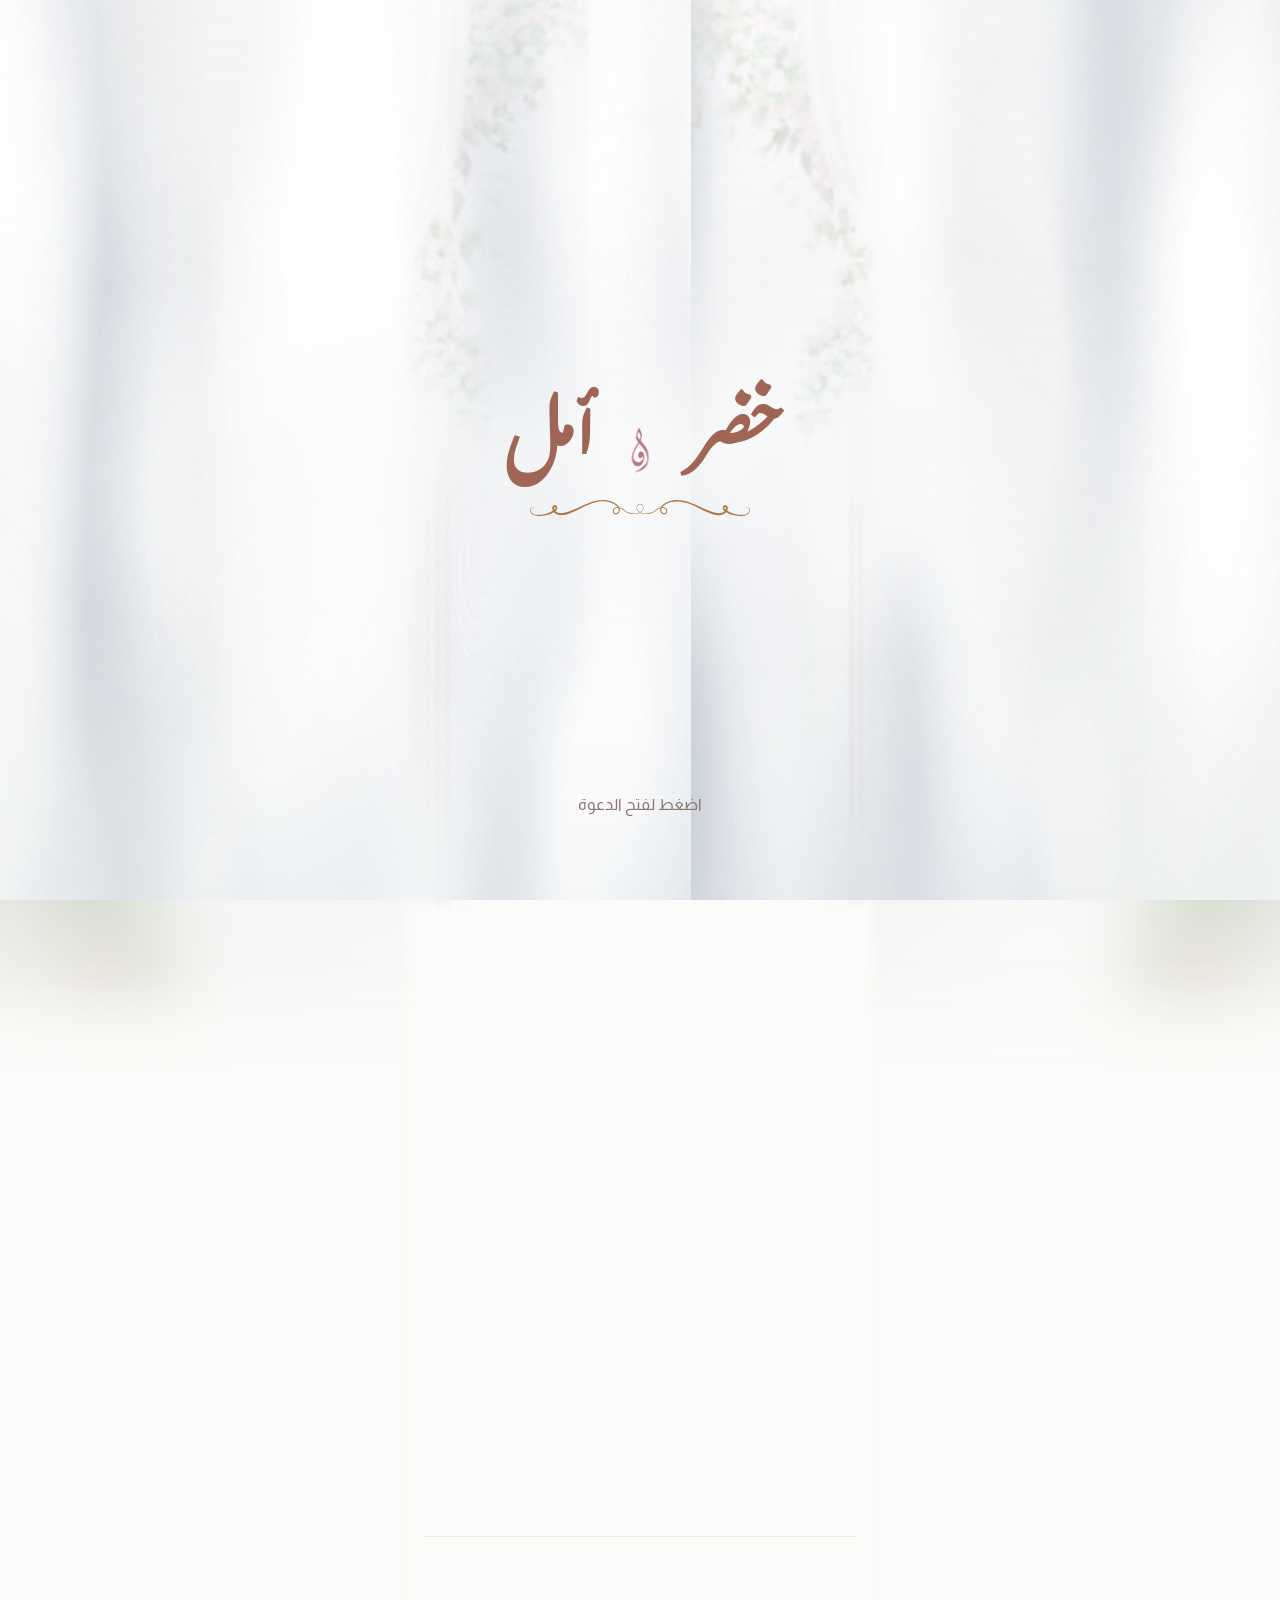
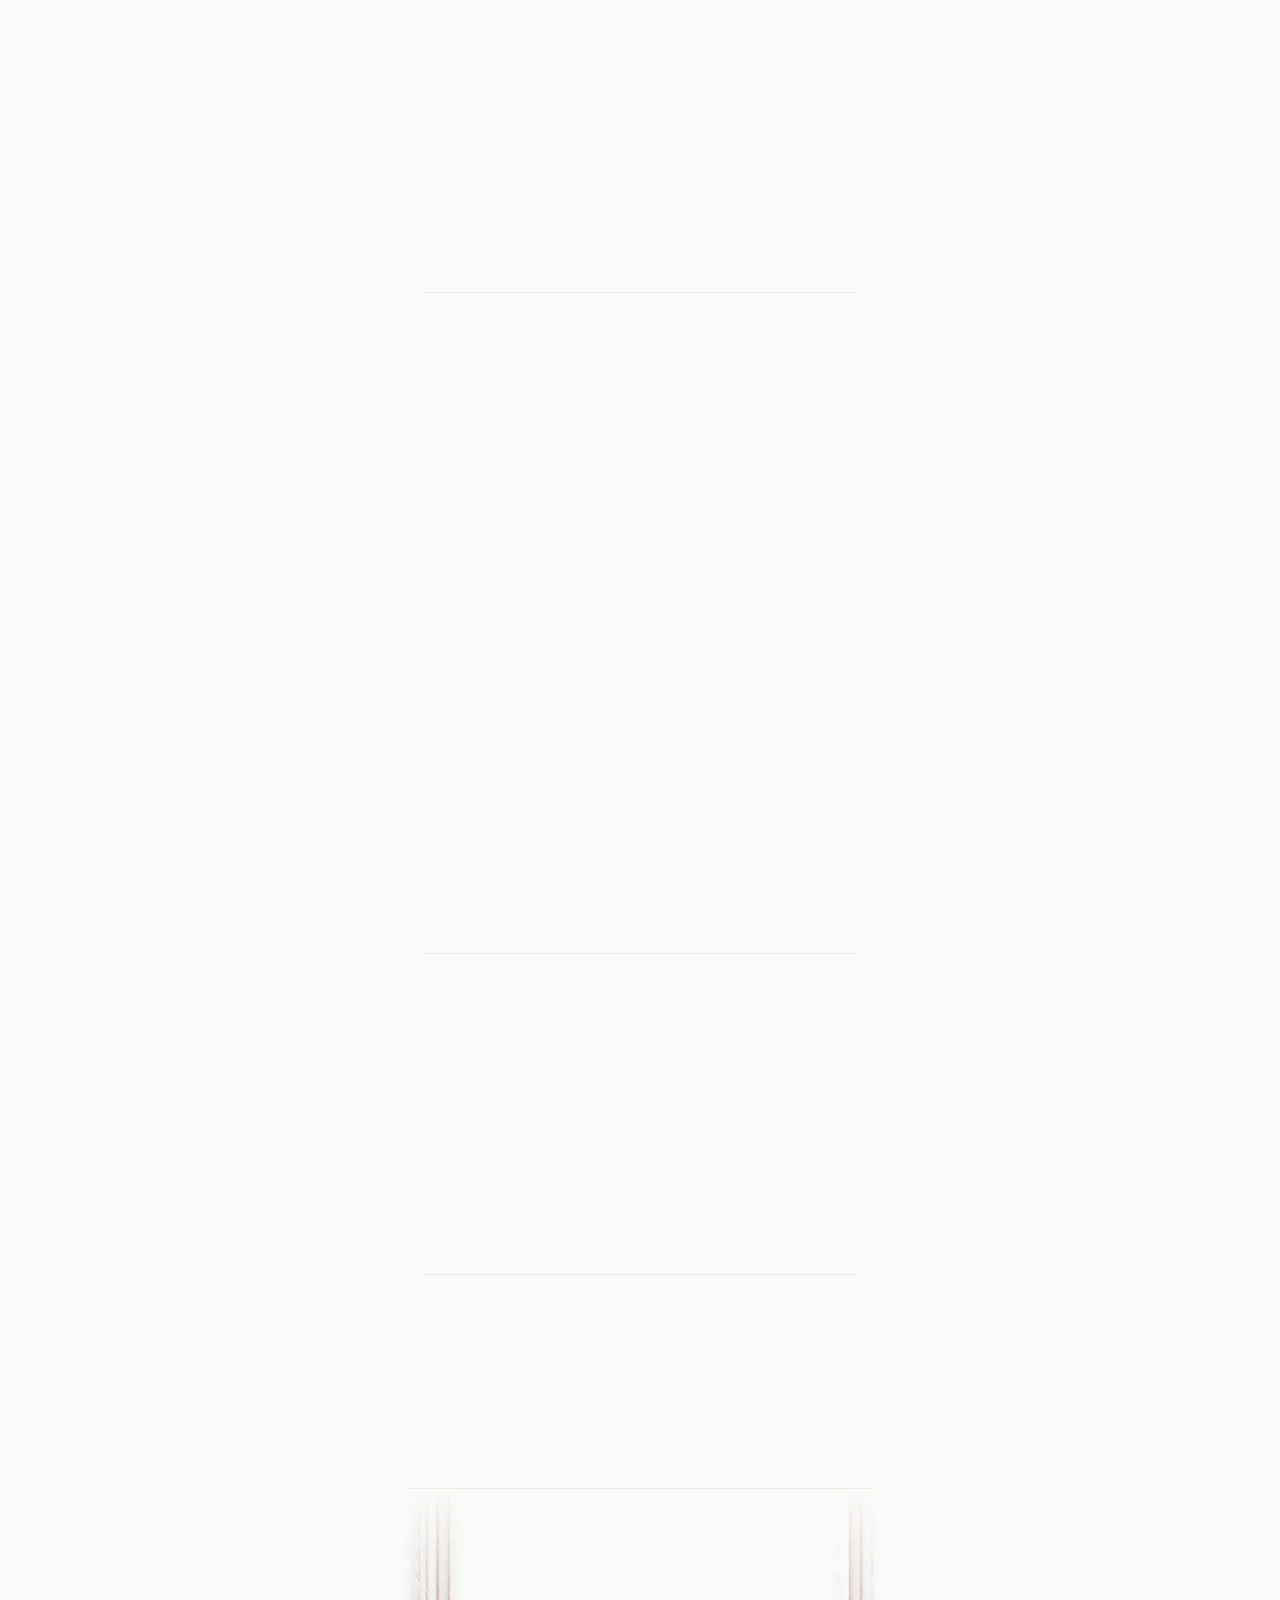
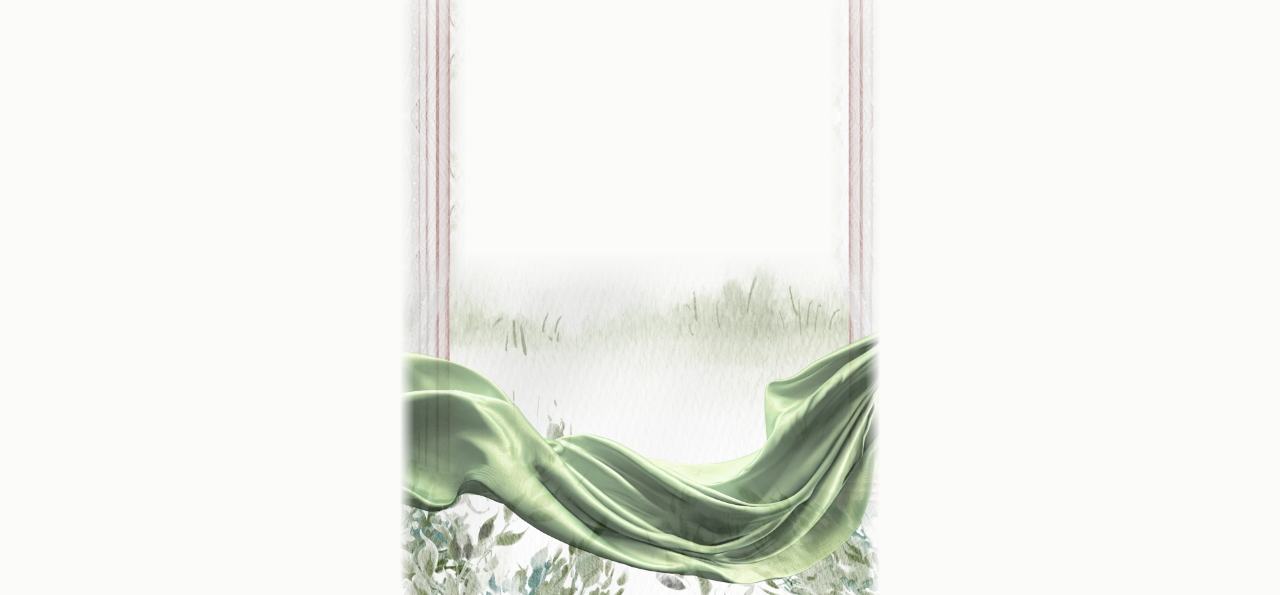
==== commit fd2b4c57: "updates" ====
--- a/index.html
+++ b/index.html
@@ -22,7 +22,7 @@
   <meta property="og:title" content="دعوة زفاف خضر وأمل">
   <meta property="og:description" content="يسرّنا دعوتكم لحضور حفل زفاف خضر وأمل — حبابكم عشرة">
   <meta property="og:url" content="https://khidir-amal.ahmedelnour.com/">
-  <meta property="og:image" content="https://khidir-amal.ahmedelnour.com/og-image.jpg">
+  <meta property="og:image" content="https://khidir-amal.ahmedelnour.com/og-image.jpg?v=2">
   <meta property="og:image:type" content="image/jpeg">
   <meta property="og:image:width" content="1200">
   <meta property="og:image:height" content="630">
@@ -30,7 +30,7 @@
   <meta name="twitter:card" content="summary_large_image">
   <meta name="twitter:title" content="دعوة زفاف خضر وأمل">
   <meta name="twitter:description" content="يسرّنا دعوتكم لحضور حفل زفاف خضر وأمل — حبابكم عشرة">
-  <meta name="twitter:image" content="https://khidir-amal.ahmedelnour.com/og-image.jpg">
+  <meta name="twitter:image" content="https://khidir-amal.ahmedelnour.com/og-image.jpg?v=2">
   <meta name="twitter:image:alt" content="دعوة زفاف خضر وأمل">
 
   <link rel="preload" as="image" href="assets/top.webp">
@@ -72,7 +72,8 @@
        Video attributes (used only by Tools/make-video.mjs, no effect on the site):
          data-video-scene="name"  → shown alone as one scene, in page order
          data-video-hold="ms"     → how long the scene stays on screen
-         data-video-hide          → hidden in the video (buttons, tap hint) -->
+         data-video-hide          → hidden in the video (buttons, map, tap hint, scroll cue)
+       The countdown is left out of the video on purpose (it would be out of date). -->
   <main class="page">
 
     <!-- First page: the top of the Canva design (chandelier, flowers, curtains,
@@ -82,8 +83,9 @@
          styles.css). --i = fade-in order after the curtains open.
          The pillars stand on this page and on the last one (.card / .closing
          ::before/::after); the last page ends with the grass and cloth (.ground). -->
-    <header class="card" data-video-scene="card" data-video-hold="7000">
+    <header class="card">
       <img class="card__art" src="assets/top.webp" alt="" width="1440" height="1547" fetchpriority="high">
+      <div class="card__text" data-video-scene="first" data-video-hold="7000">
       <!-- the verse, large, in the open sky under the chandelier -->
       <div class="card__verse c" style="--i:0">
         <p class="card__verse-text" data-field="verse"></p>
@@ -102,7 +104,8 @@
         </h1>
         <p class="card__date c" style="--i:6"><span data-field="weekday"></span><span class="num" data-field="dateShort"></span></p>
       </div>
-      <a class="scroll-cue c" style="--i:7" href="#hosts" aria-label="تابع القراءة">
+      </div>
+      <a class="scroll-cue c" style="--i:7" href="#hosts" aria-label="تابع القراءة" data-video-hide>
         <svg viewBox="0 0 48 30" aria-hidden="true"><path d="M4 4l20 20L44 4" fill="none" stroke="currentColor" stroke-width="3" stroke-linecap="round" stroke-linejoin="round"/></svg>
       </a>
     </header>
@@ -144,7 +147,7 @@
         <p class="info__main reveal" data-field="venueName"></p>
         <p class="info__meta reveal" data-field="venueDescription"></p>
         <p class="info__meta reveal" data-field="venuePlace"></p>
-        <div class="map reveal" id="mapBox">
+        <div class="map reveal" id="mapBox" data-video-hide>
           <iframe title="موقع القاعة على الخريطة" loading="lazy" referrerpolicy="no-referrer-when-downgrade" allowfullscreen></iframe>
         </div>
         <div class="actions reveal" data-video-hide>
@@ -153,7 +156,7 @@
       </section>
 
       <!-- Countdown -->
-      <section class="section info countdown" id="countdown-section" aria-labelledby="cdTitle" data-video-scene="countdown" data-video-hold="4000">
+      <section class="section info countdown" id="countdown-section" aria-labelledby="cdTitle">
         <img class="info__icon reveal" src="assets/icon-clock.svg" alt="" width="60" height="64">
         <h2 class="s-title reveal" id="cdTitle">العدّ التنازلي</h2>
         <p class="info__meta reveal">حتى ليلة الفرح</p>
@@ -195,6 +198,12 @@
     </div>
   </main>
 
+  <!-- background music on/off (shown once the invitation is opened; see config.js → music) -->
+  <button class="music-toggle" id="musicToggle" type="button" aria-pressed="true" aria-label="إيقاف الموسيقى" hidden data-video-hide>
+    <svg class="music-toggle__on" viewBox="0 0 24 24" aria-hidden="true"><path d="M4 9.5h3.5L12 5.5v13l-4.5-4H4z" fill="currentColor"/><path d="M15.5 9a4 4 0 0 1 0 6M18 6.5a7.5 7.5 0 0 1 0 11" fill="none" stroke="currentColor" stroke-width="1.8" stroke-linecap="round"/></svg>
+    <svg class="music-toggle__off" viewBox="0 0 24 24" aria-hidden="true"><path d="M4 9.5h3.5L12 5.5v13l-4.5-4H4z" fill="currentColor"/><path d="M15.5 9.5l5 5M20.5 9.5l-5 5" fill="none" stroke="currentColor" stroke-width="1.8" stroke-linecap="round"/></svg>
+  </button>
+
   <script src="config.js"></script>
   <script src="script.js"></script>
 </body>
--- a/styles.css
+++ b/styles.css
@@ -160,6 +160,8 @@
   width: 100%;
   height: auto;
 }
+/* all of the first page's text (one layer, so the video can fade it as one scene) */
+.card__text { position: absolute; inset: 0; z-index: 2; }
 .card__content {
   position: absolute;
   z-index: 2;
@@ -177,7 +179,7 @@
   margin: 0;
   --u: calc(100cqw / 1080 * var(--k));
 }
-.card__lead  { --k: 1.5;  height: calc(207.3 * var(--u)); }
+.card__lead  { --k: 1.5;  height: calc(41.46 * var(--lines, 5) * var(--u)); }   /* --lines set by script.js */
 .card__names { --k: 1.15; height: calc(266.36 * var(--u)); font: inherit; }
 .card .card__content .t { left: calc(50% + (var(--l) - 553) * var(--u)); }
 .t-name { font-family: var(--font-script); color: var(--copper); }
@@ -520,6 +522,34 @@
   direction: ltr;
 }
 
+/* background music on/off button */
+.music-toggle {
+  position: fixed;
+  z-index: 40;
+  left: max(14px, calc(50vw - var(--col) / 2 + 14px));
+  bottom: max(14px, env(safe-area-inset-bottom));
+  width: 44px;
+  height: 44px;
+  display: grid;
+  place-items: center;
+  padding: 0;
+  border: 1px solid rgba(168, 115, 127, .4);
+  border-radius: 50%;
+  background: rgba(251, 251, 249, .88);
+  -webkit-backdrop-filter: blur(6px);
+          backdrop-filter: blur(6px);
+  color: var(--copper);
+  box-shadow: 0 6px 18px rgba(110, 125, 135, .2);
+  cursor: pointer;
+  -webkit-tap-highlight-color: transparent;
+  animation: music-in .6s ease both;
+}
+.music-toggle[hidden] { display: none; }
+.music-toggle svg { width: 22px; height: 22px; }
+.music-toggle__off, .music-toggle.is-off .music-toggle__on { display: none; }
+.music-toggle.is-off .music-toggle__off { display: block; }
+@keyframes music-in { from { opacity: 0; transform: scale(.8); } to { opacity: 1; transform: none; } }
+
 /* scroll reveal */
 .js .reveal { opacity: 0; transform: translateY(14px); transition: opacity .9s ease, transform .9s ease; }
 .js .reveal.is-in { opacity: 1; transform: none; }
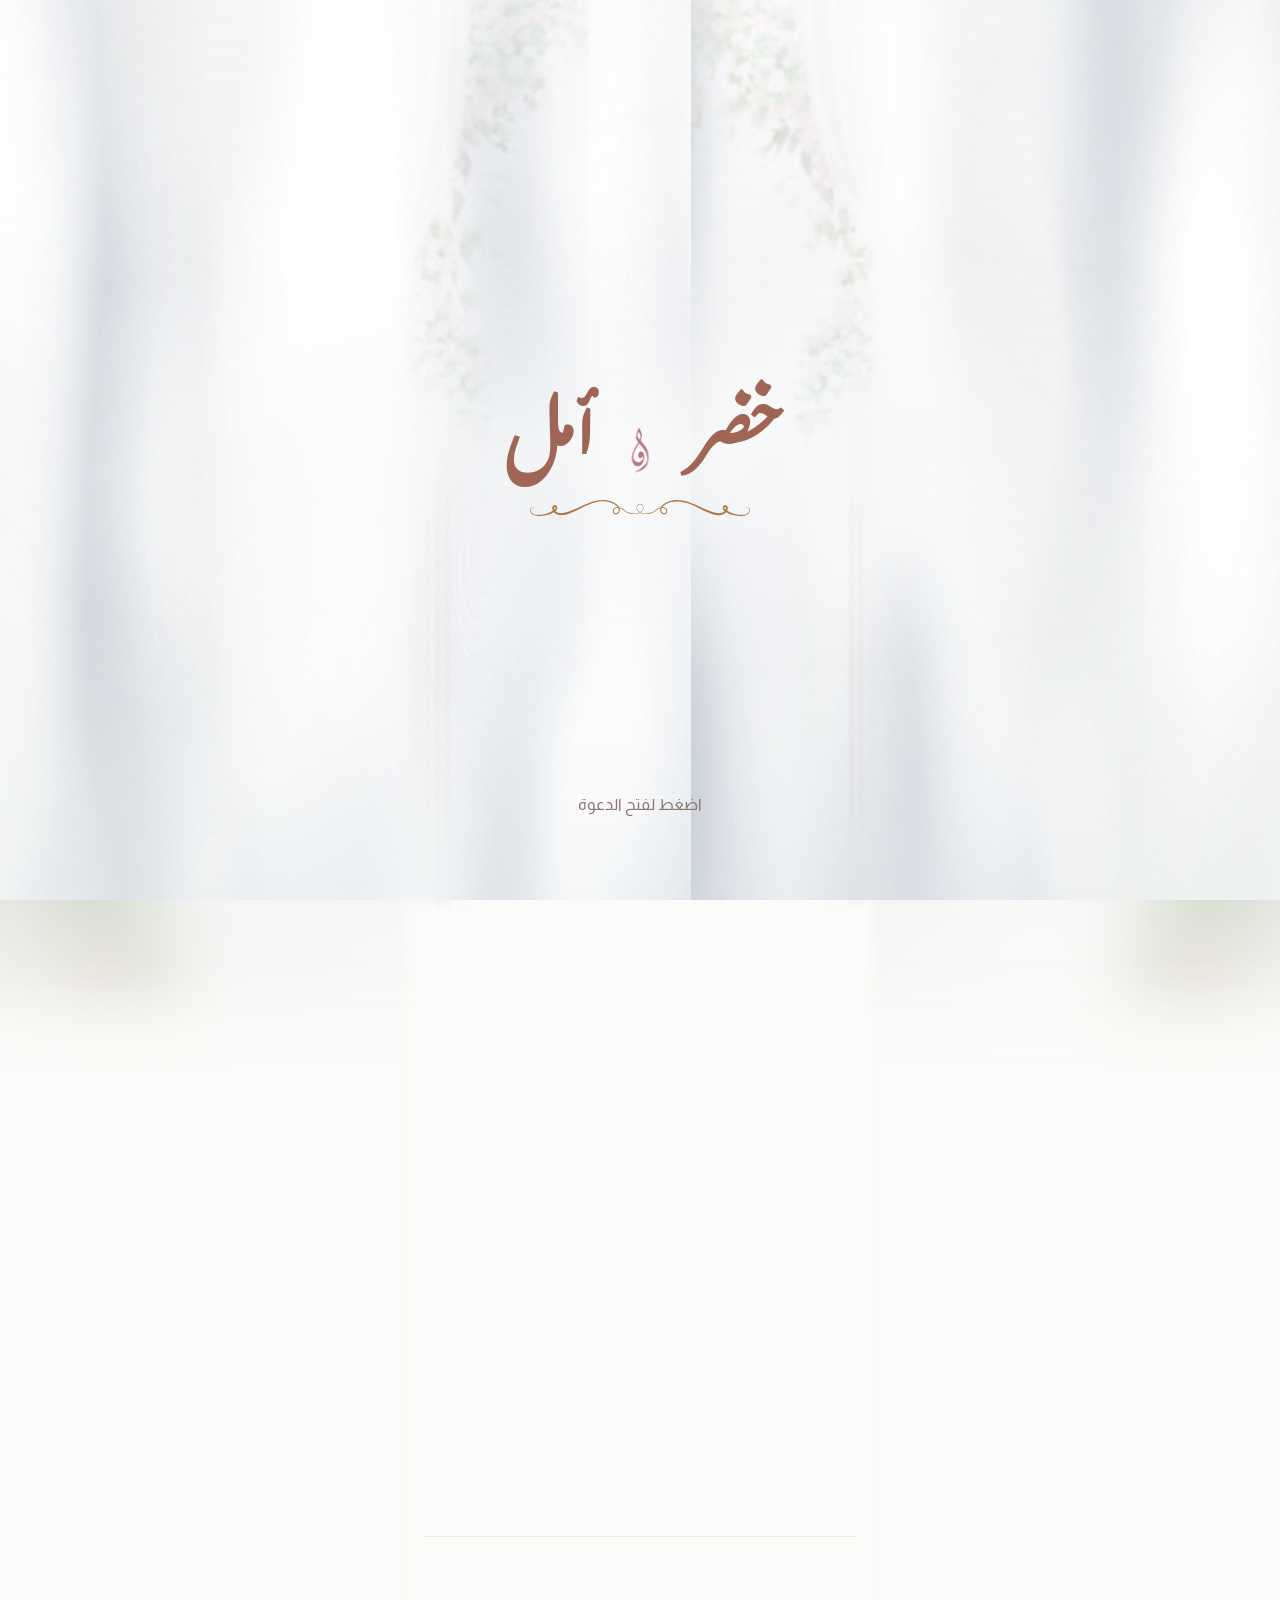
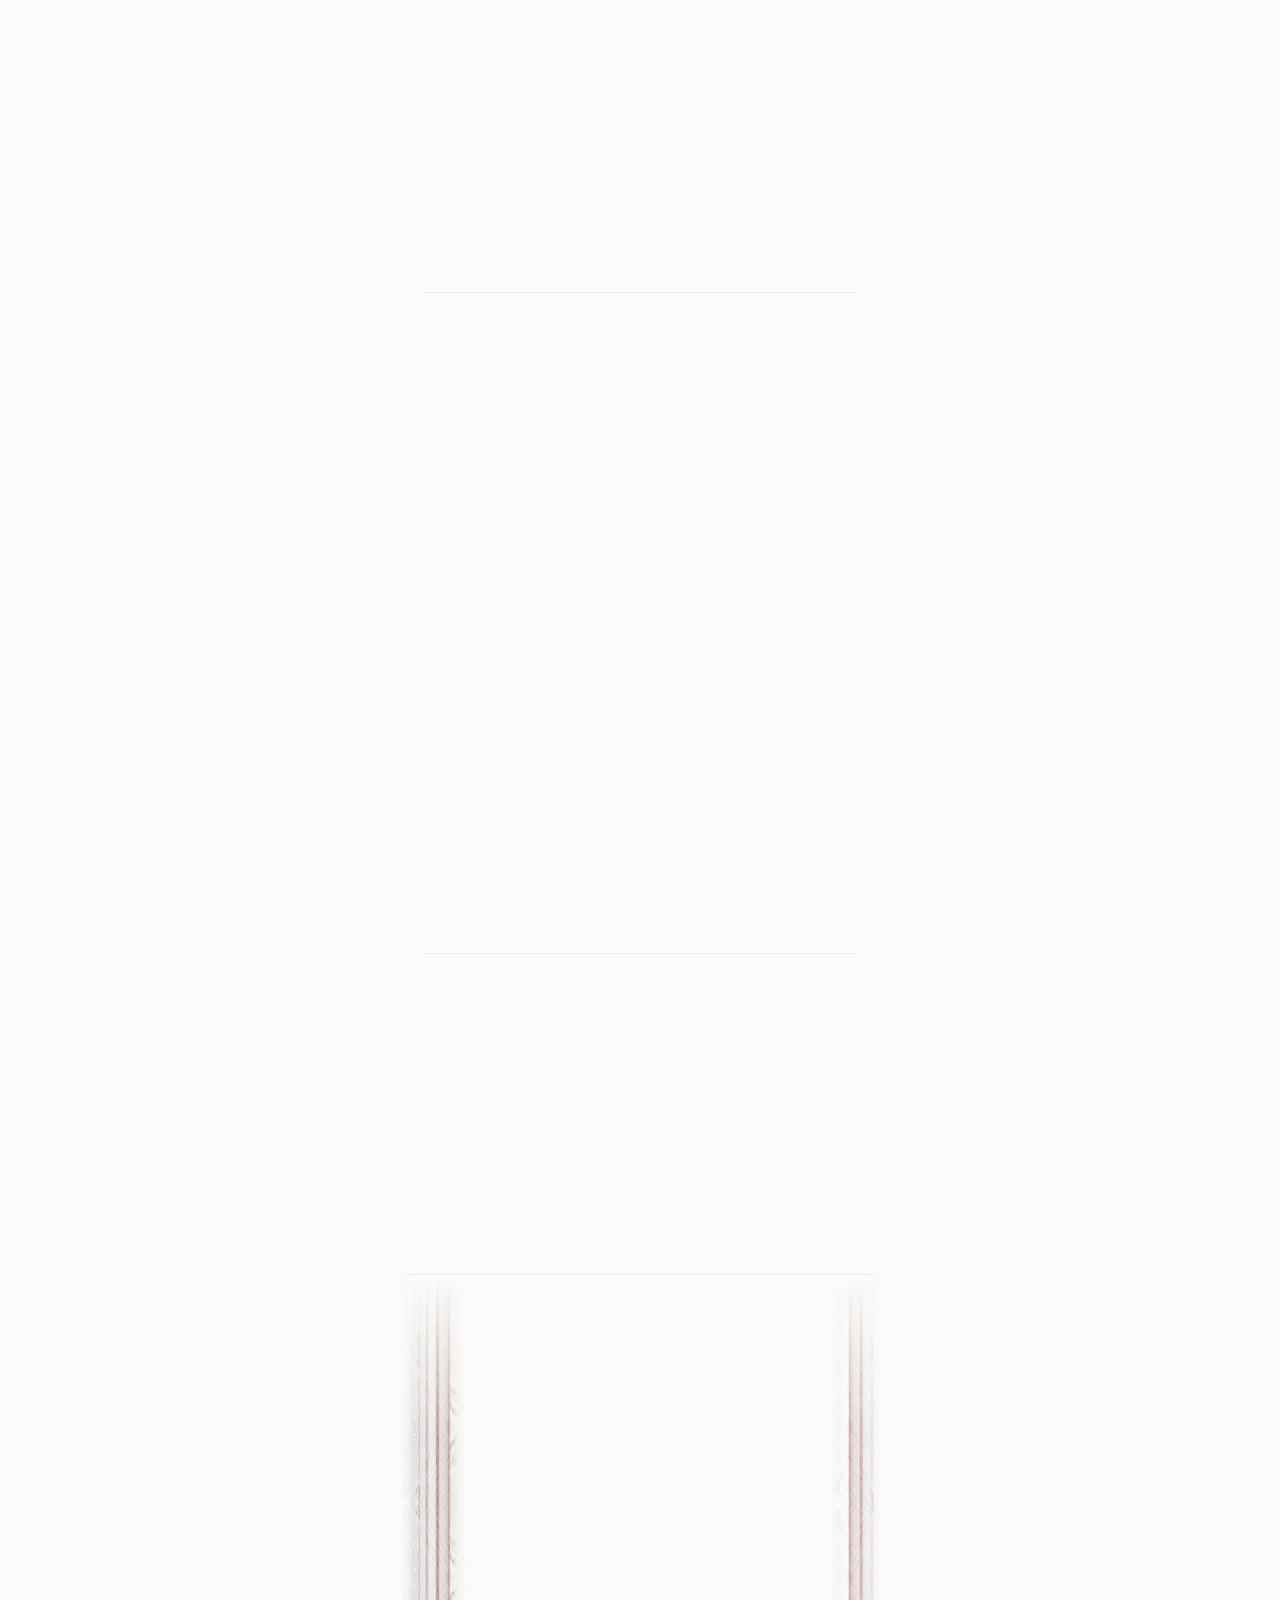
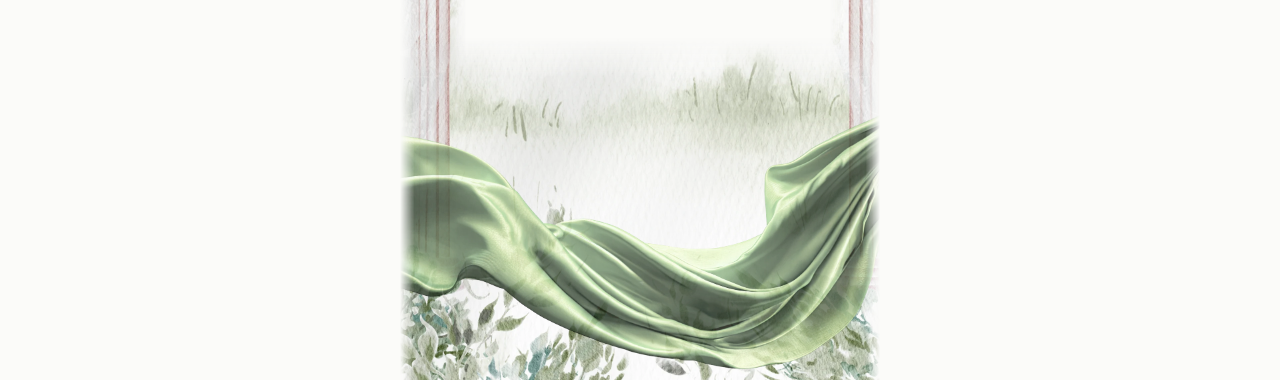
==== commit 49233ae7: "removed notes" ====
--- a/index.html
+++ b/index.html
@@ -64,16 +64,13 @@
         <span data-field="brideName">أمل</span>
       </p>
       <img class="intro__flourish" src="assets/flourish.svg" alt="" width="1890" height="139">
-      <p class="intro__hint" data-video-hide>اضغط لفتح الدعوة</p>
+      <p class="intro__hint">اضغط لفتح الدعوة</p>
     </div>
   </div>
 
   <!-- ===== Invitation =====
-       Video attributes (used only by Tools/make-video.mjs, no effect on the site):
-         data-video-scene="name"  → shown alone as one scene, in page order
-         data-video-hold="ms"     → how long the scene stays on screen
-         data-video-hide          → hidden in the video (buttons, map, tap hint, scroll cue)
-       The countdown is left out of the video on purpose (it would be out of date). -->
+       (Tools/make-video.mjs turns this page into the video; it reads the text
+        from here, so nothing in this file needs changing for the video.) -->
   <main class="page">
 
     <!-- First page: the top of the Canva design (chandelier, flowers, curtains,
@@ -85,7 +82,7 @@
          ::before/::after); the last page ends with the grass and cloth (.ground). -->
     <header class="card">
       <img class="card__art" src="assets/top.webp" alt="" width="1440" height="1547" fetchpriority="high">
-      <div class="card__text" data-video-scene="first" data-video-hold="7000">
+      <div class="card__text">
       <!-- the verse, large, in the open sky under the chandelier -->
       <div class="card__verse c" style="--i:0">
         <p class="card__verse-text" data-field="verse"></p>
@@ -105,7 +102,7 @@
         <p class="card__date c" style="--i:6"><span data-field="weekday"></span><span class="num" data-field="dateShort"></span></p>
       </div>
       </div>
-      <a class="scroll-cue c" style="--i:7" href="#hosts" aria-label="تابع القراءة" data-video-hide>
+      <a class="scroll-cue c" style="--i:7" href="#hosts" aria-label="تابع القراءة">
         <svg viewBox="0 0 48 30" aria-hidden="true"><path d="M4 4l20 20L44 4" fill="none" stroke="currentColor" stroke-width="3" stroke-linecap="round" stroke-linejoin="round"/></svg>
       </a>
     </header>
@@ -114,7 +111,7 @@
     <div class="more">
 
       <!-- Host families (full names) -->
-      <section class="section hosts" id="hosts" data-video-scene="families" data-video-hold="5500">
+      <section class="section hosts" id="hosts">
         <p class="s-label reveal" data-field="hostsLabel"></p>
         <ul class="hosts__list reveal" data-field="families"></ul>
         <p class="hosts__line reveal" data-field="invitationLine"></p>
@@ -128,29 +125,29 @@
       </section>
 
       <!-- Date -->
-      <section class="section info" id="when" data-video-scene="date" data-video-hold="4000">
+      <section class="section info" id="when">
         <img class="info__icon reveal" src="assets/icon-calendar.svg" alt="" width="60" height="64">
         <h2 class="s-title reveal">الموعد</h2>
         <p class="info__main reveal" data-field="weekdayDate"></p>
         <p class="info__meta reveal" data-field="dateHijri"></p>
         <p class="info__meta reveal" data-field="timeLong"></p>
-        <div class="actions reveal" data-video-hide>
+        <div class="actions reveal">
           <a class="btn" id="gcalBtn" href="#" target="_blank" rel="noopener">أضف إلى تقويم Google</a>
           <button class="btn btn--ghost" id="icsBtn" type="button">أضف إلى تقويم الجوال</button>
         </div>
       </section>
 
       <!-- Venue -->
-      <section class="section info" id="where" data-video-scene="venue" data-video-hold="4000">
+      <section class="section info" id="where">
         <img class="info__icon reveal" src="assets/icon-pin.svg" alt="" width="60" height="64">
         <h2 class="s-title reveal">المكان</h2>
         <p class="info__main reveal" data-field="venueName"></p>
         <p class="info__meta reveal" data-field="venueDescription"></p>
         <p class="info__meta reveal" data-field="venuePlace"></p>
-        <div class="map reveal" id="mapBox" data-video-hide>
+        <div class="map reveal" id="mapBox">
           <iframe title="موقع القاعة على الخريطة" loading="lazy" referrerpolicy="no-referrer-when-downgrade" allowfullscreen></iframe>
         </div>
-        <div class="actions reveal" data-video-hide>
+        <div class="actions reveal">
           <a class="btn" id="mapBtn" href="#" target="_blank" rel="noopener">عرض الموقع على الخريطة</a>
         </div>
       </section>
@@ -169,14 +166,8 @@
         <p class="countdown__done" id="countdownDone" hidden></p>
       </section>
 
-      <!-- Notes -->
-      <section class="section notes" id="notesSection" data-video-scene="notes" data-video-hold="4500">
-        <h2 class="s-title reveal">ملاحظات</h2>
-        <ul class="notes__list reveal" data-field="notes"></ul>
-      </section>
-
       <!-- Closing -->
-      <footer class="section closing" data-video-scene="closing" data-video-hold="4500">
+      <footer class="section closing">
         <img class="flourish reveal" src="assets/flourish.svg" alt="" width="1890" height="139">
         <p class="closing__big reveal" data-field="closing"></p>
         <p class="closing__sub reveal" data-field="closingSub"></p>
@@ -199,7 +190,7 @@
   </main>
 
   <!-- background music on/off (shown once the invitation is opened; see config.js → music) -->
-  <button class="music-toggle" id="musicToggle" type="button" aria-pressed="true" aria-label="إيقاف الموسيقى" hidden data-video-hide>
+  <button class="music-toggle" id="musicToggle" type="button" aria-pressed="true" aria-label="إيقاف الموسيقى" hidden>
     <svg class="music-toggle__on" viewBox="0 0 24 24" aria-hidden="true"><path d="M4 9.5h3.5L12 5.5v13l-4.5-4H4z" fill="currentColor"/><path d="M15.5 9a4 4 0 0 1 0 6M18 6.5a7.5 7.5 0 0 1 0 11" fill="none" stroke="currentColor" stroke-width="1.8" stroke-linecap="round"/></svg>
     <svg class="music-toggle__off" viewBox="0 0 24 24" aria-hidden="true"><path d="M4 9.5h3.5L12 5.5v13l-4.5-4H4z" fill="currentColor"/><path d="M15.5 9.5l5 5M20.5 9.5l-5 5" fill="none" stroke="currentColor" stroke-width="1.8" stroke-linecap="round"/></svg>
   </button>
--- a/styles.css
+++ b/styles.css
@@ -167,7 +167,9 @@
   z-index: 2;
   left: 0;
   right: 0;
-  top: calc(960 * var(--u));            /* under the side flowers */
+  /* starts right under the verse (measured by script.js), so the spaces
+     verse → opening words → names → date are all equal */
+  top: var(--content-top, calc(960 * var(--u)));
   bottom: calc(70 * var(--u));          /* room for the scroll cue */
   display: flex;
   flex-direction: column;
@@ -434,30 +436,6 @@
   color: var(--rose);
 }
 
-/* notes */
-.notes__list {
-  text-wrap: balance;
-  list-style: none;
-  padding: 0;
-  margin-top: 12px;
-  display: grid;
-  gap: 10px;
-  font-family: var(--font-body);
-  font-size: 1.12rem;
-  color: var(--body);
-}
-.notes__list li::before {
-  content: "";
-  display: block;
-  width: 7px;
-  height: 7px;
-  margin: 0 auto 6px;
-  border-radius: 50% 0;
-  background: var(--accent);
-  opacity: .7;
-  transform: rotate(45deg);
-}
-
 /* closing: the last page ends with the bottom of the Canva design */
 .closing {
   --ppad: max(44px, calc(140 * var(--cu)));   /* keeps the text clear of the pillars */
